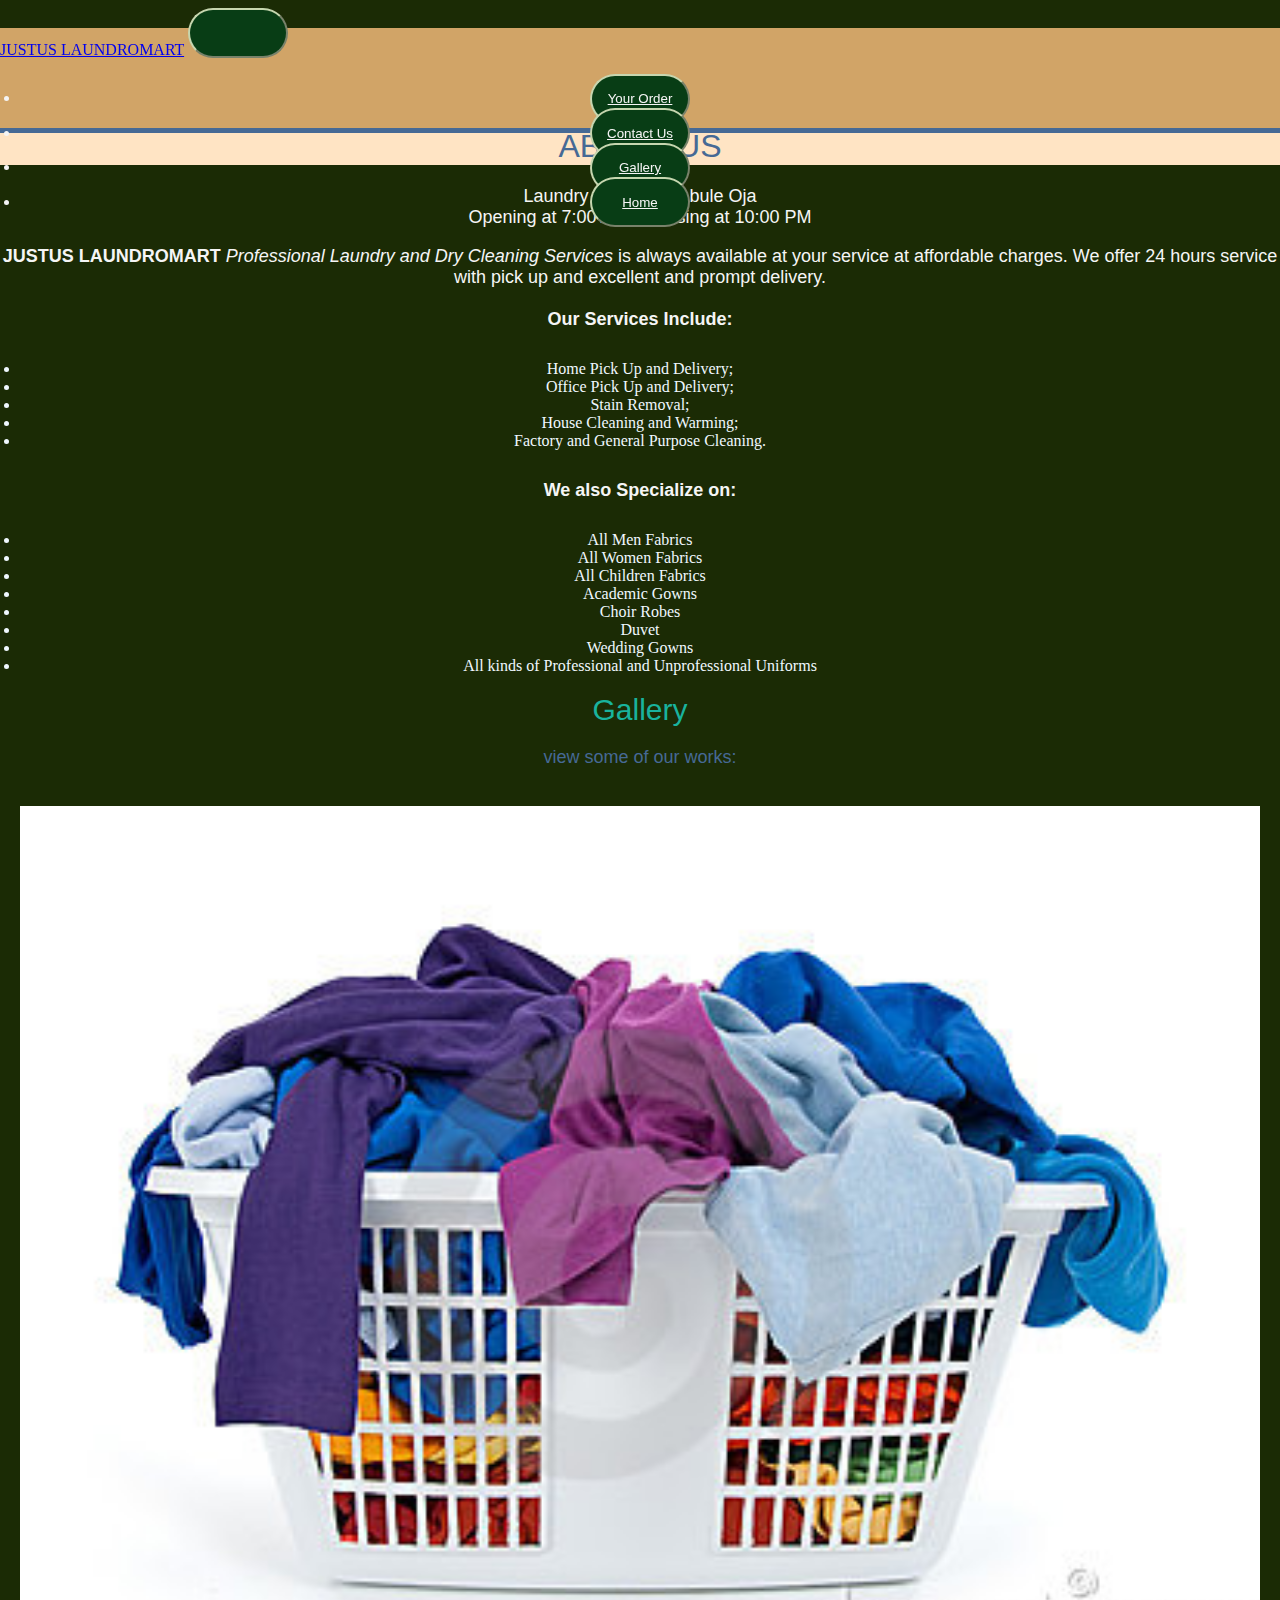
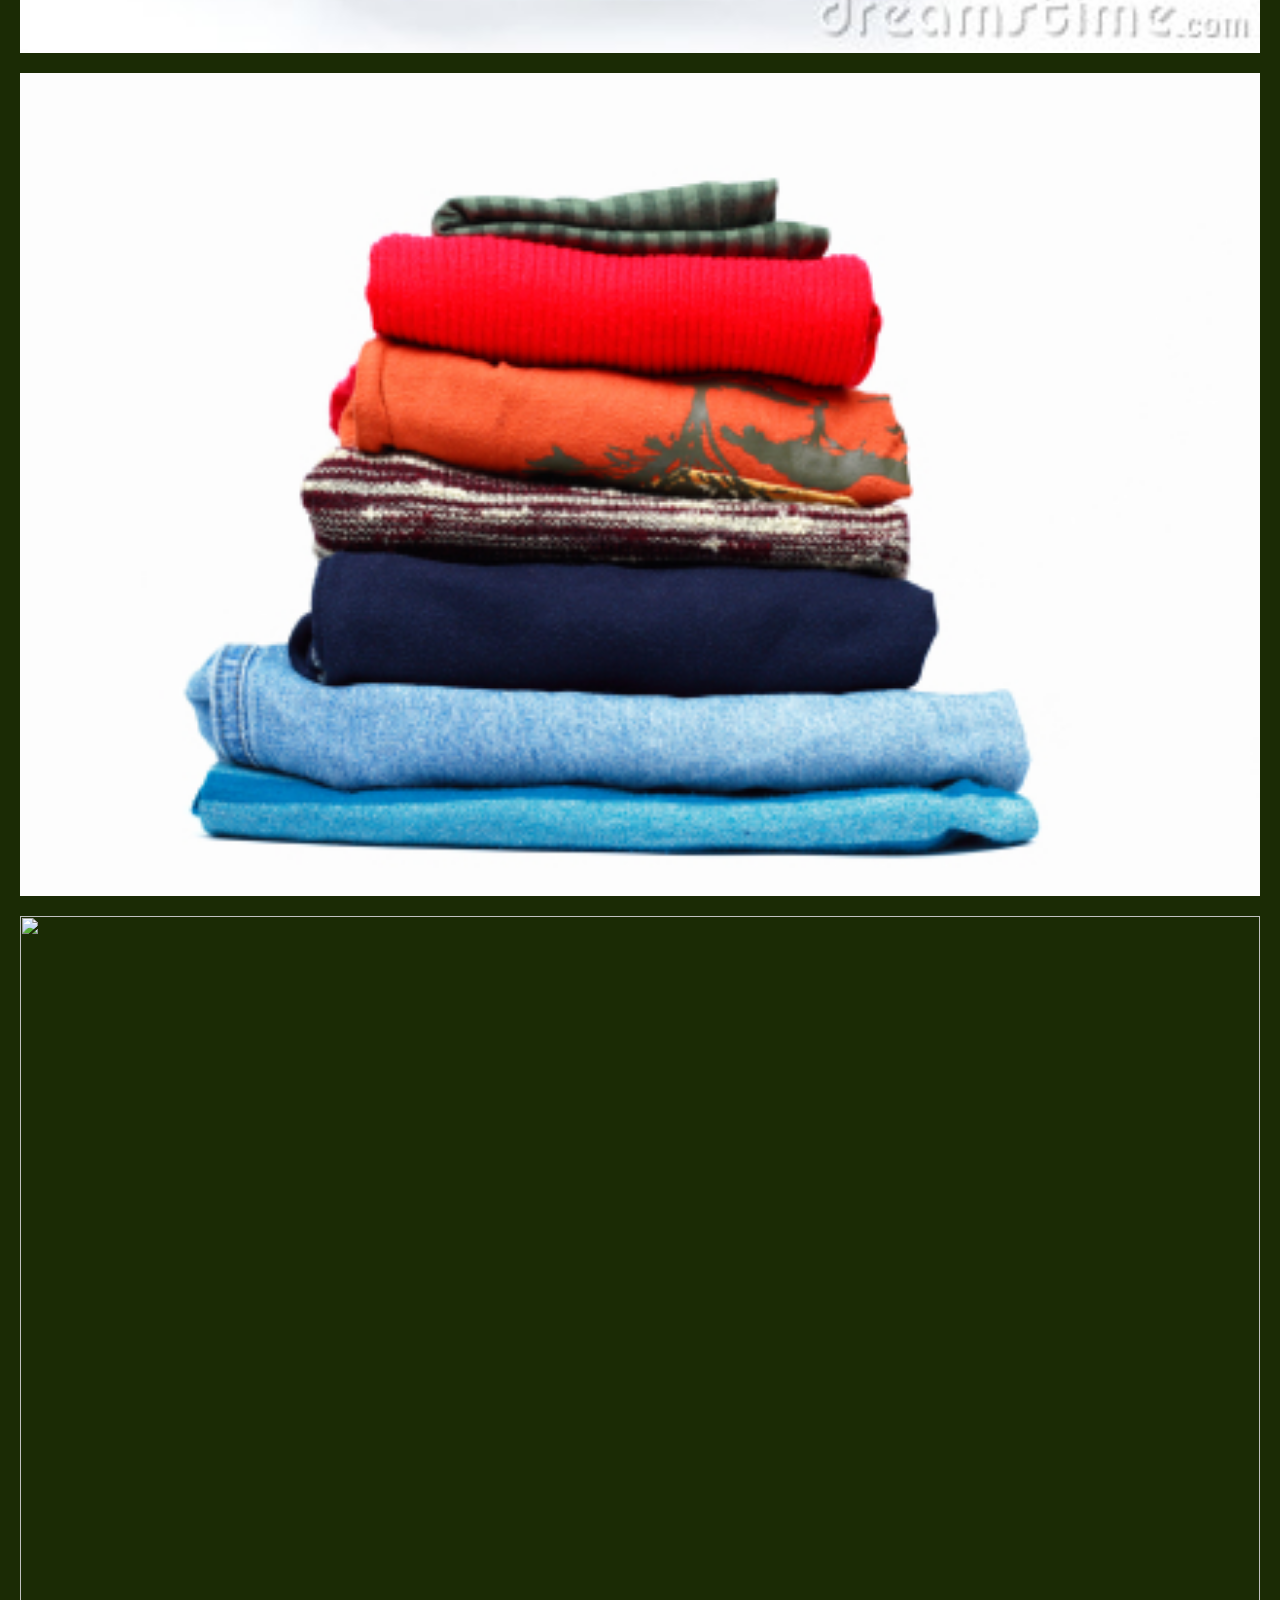
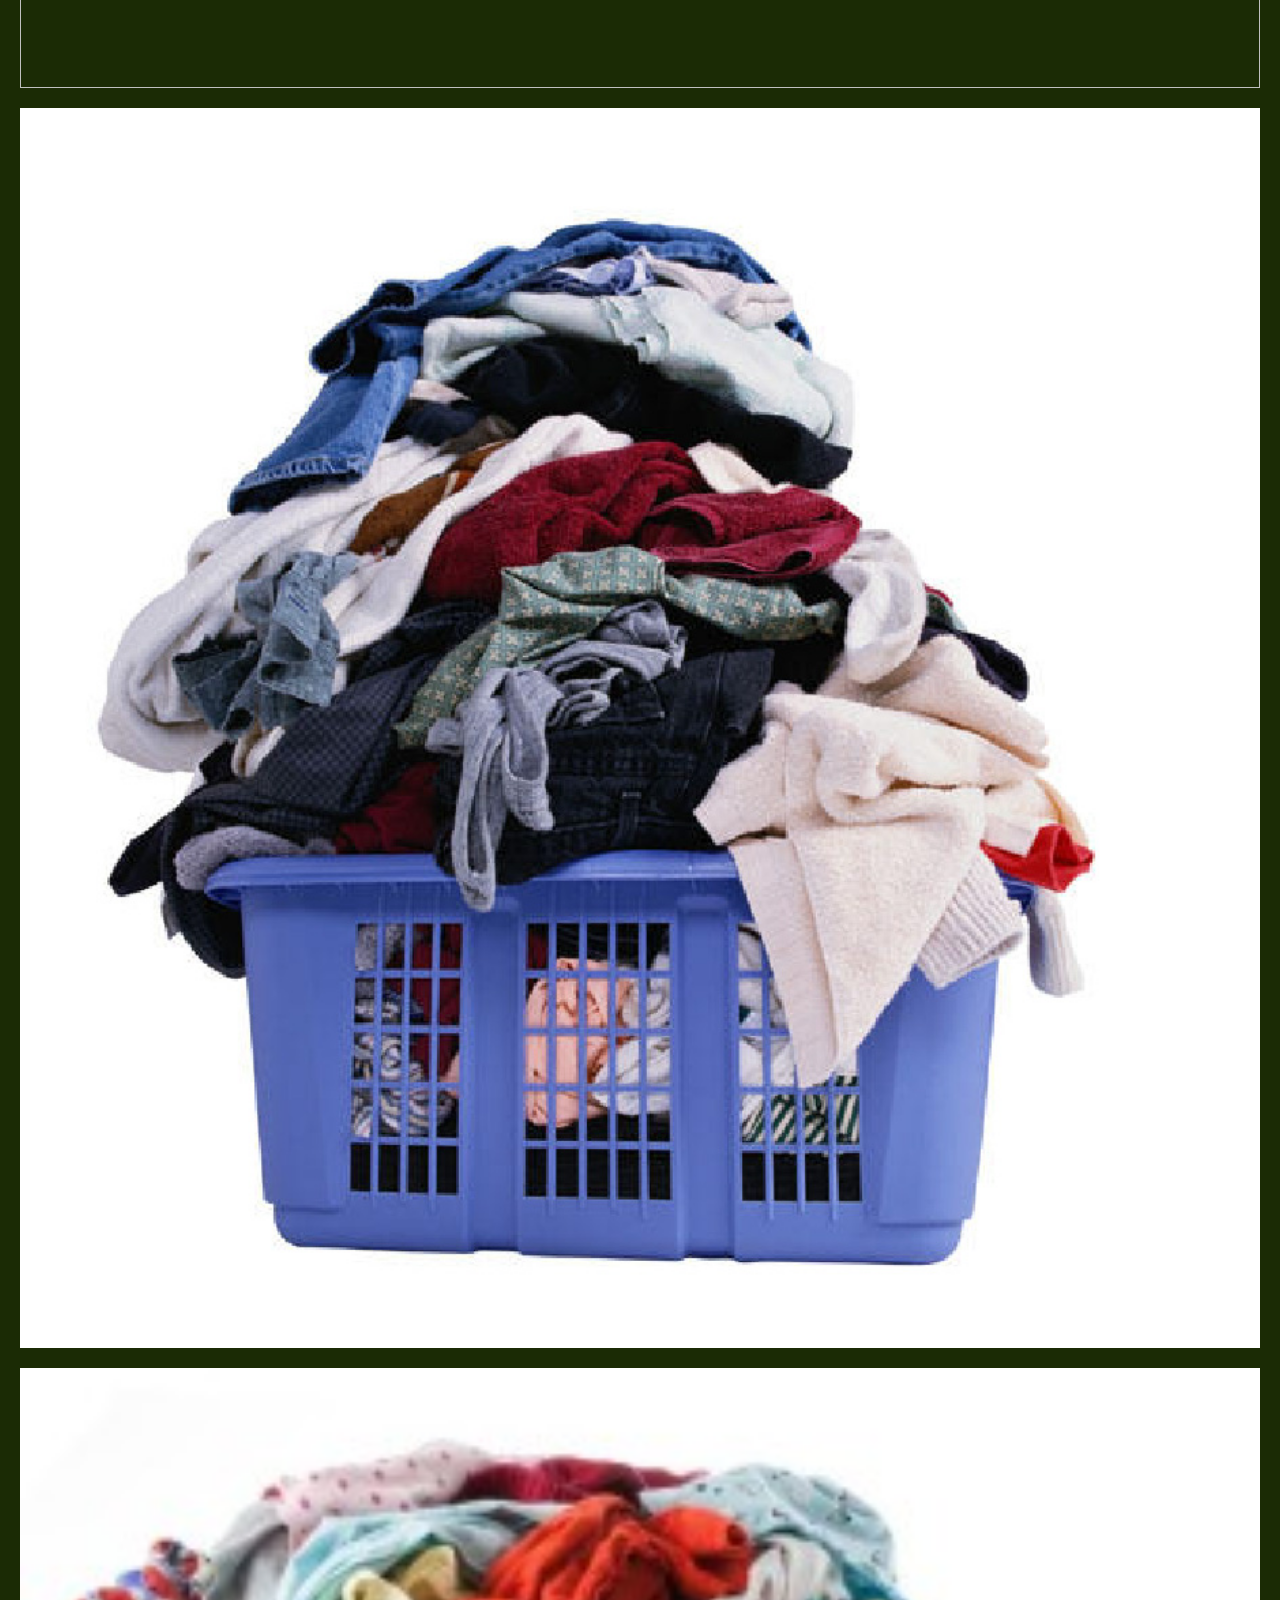
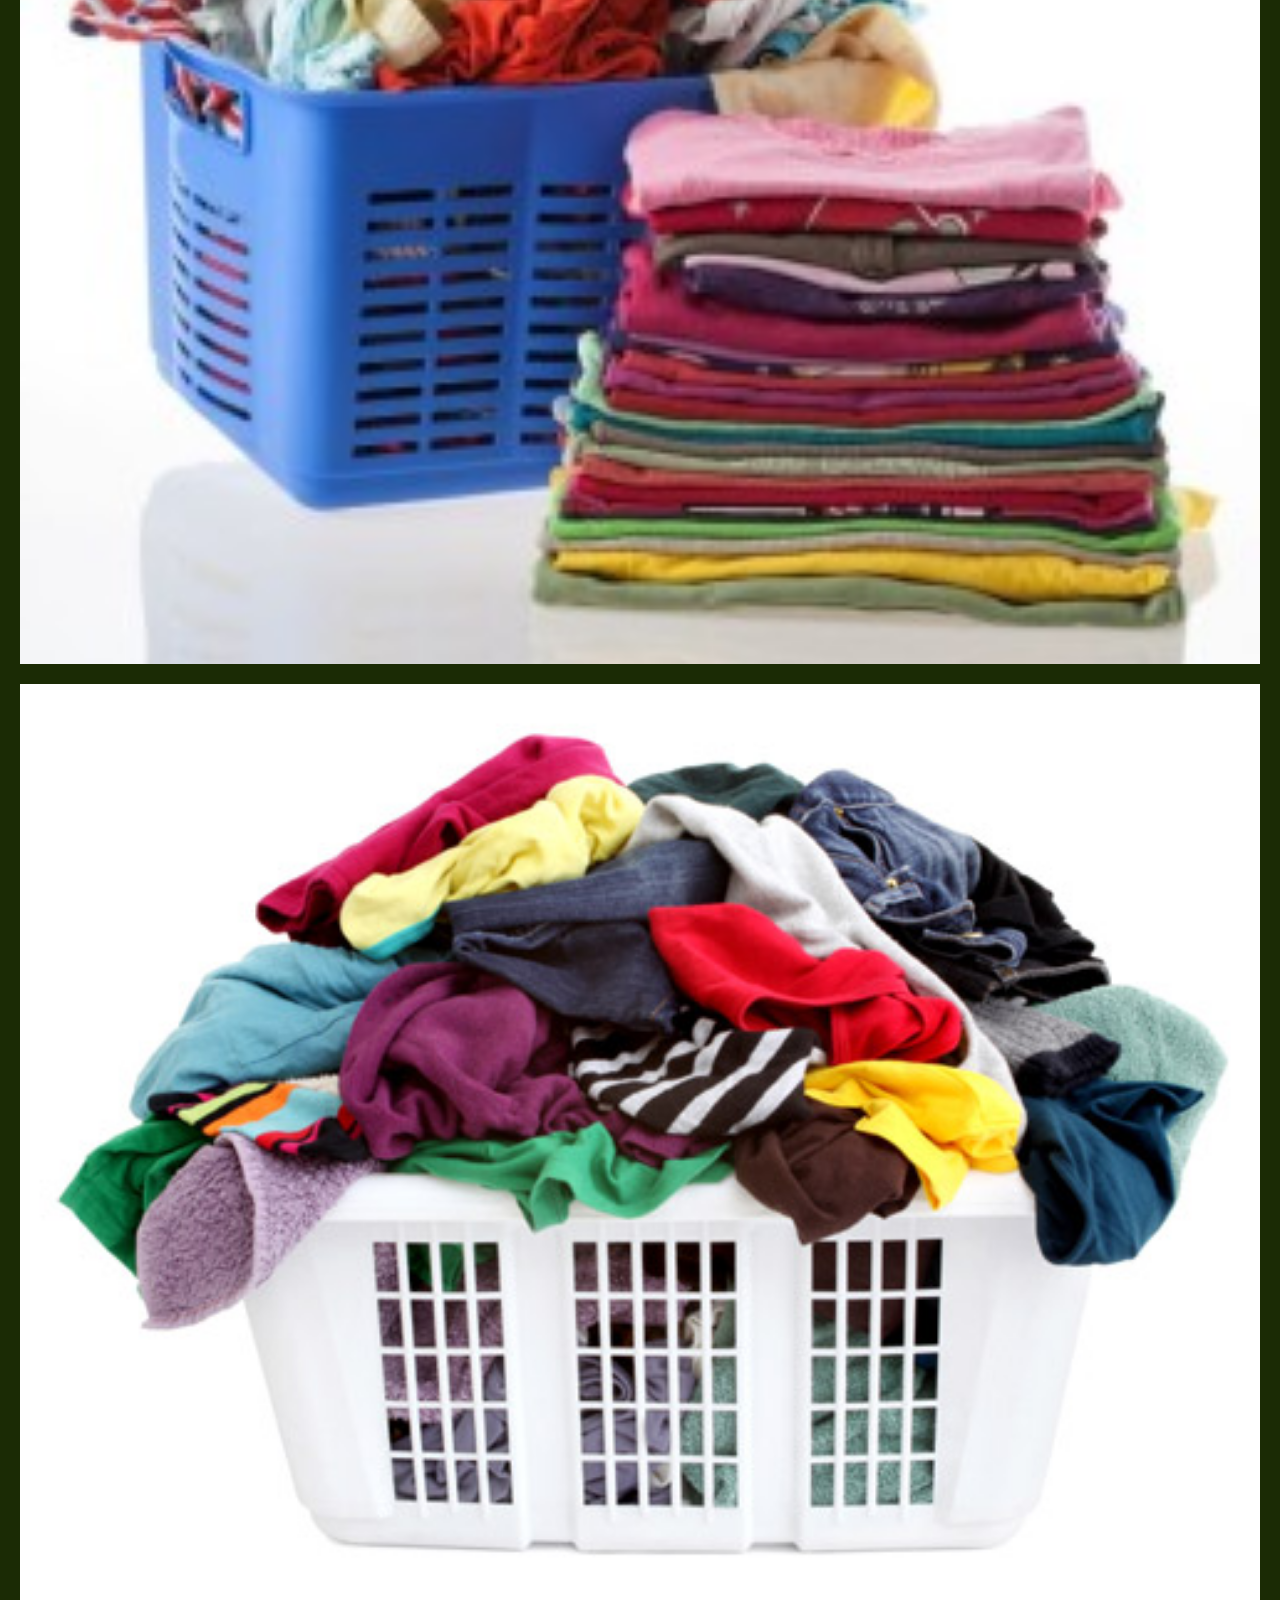
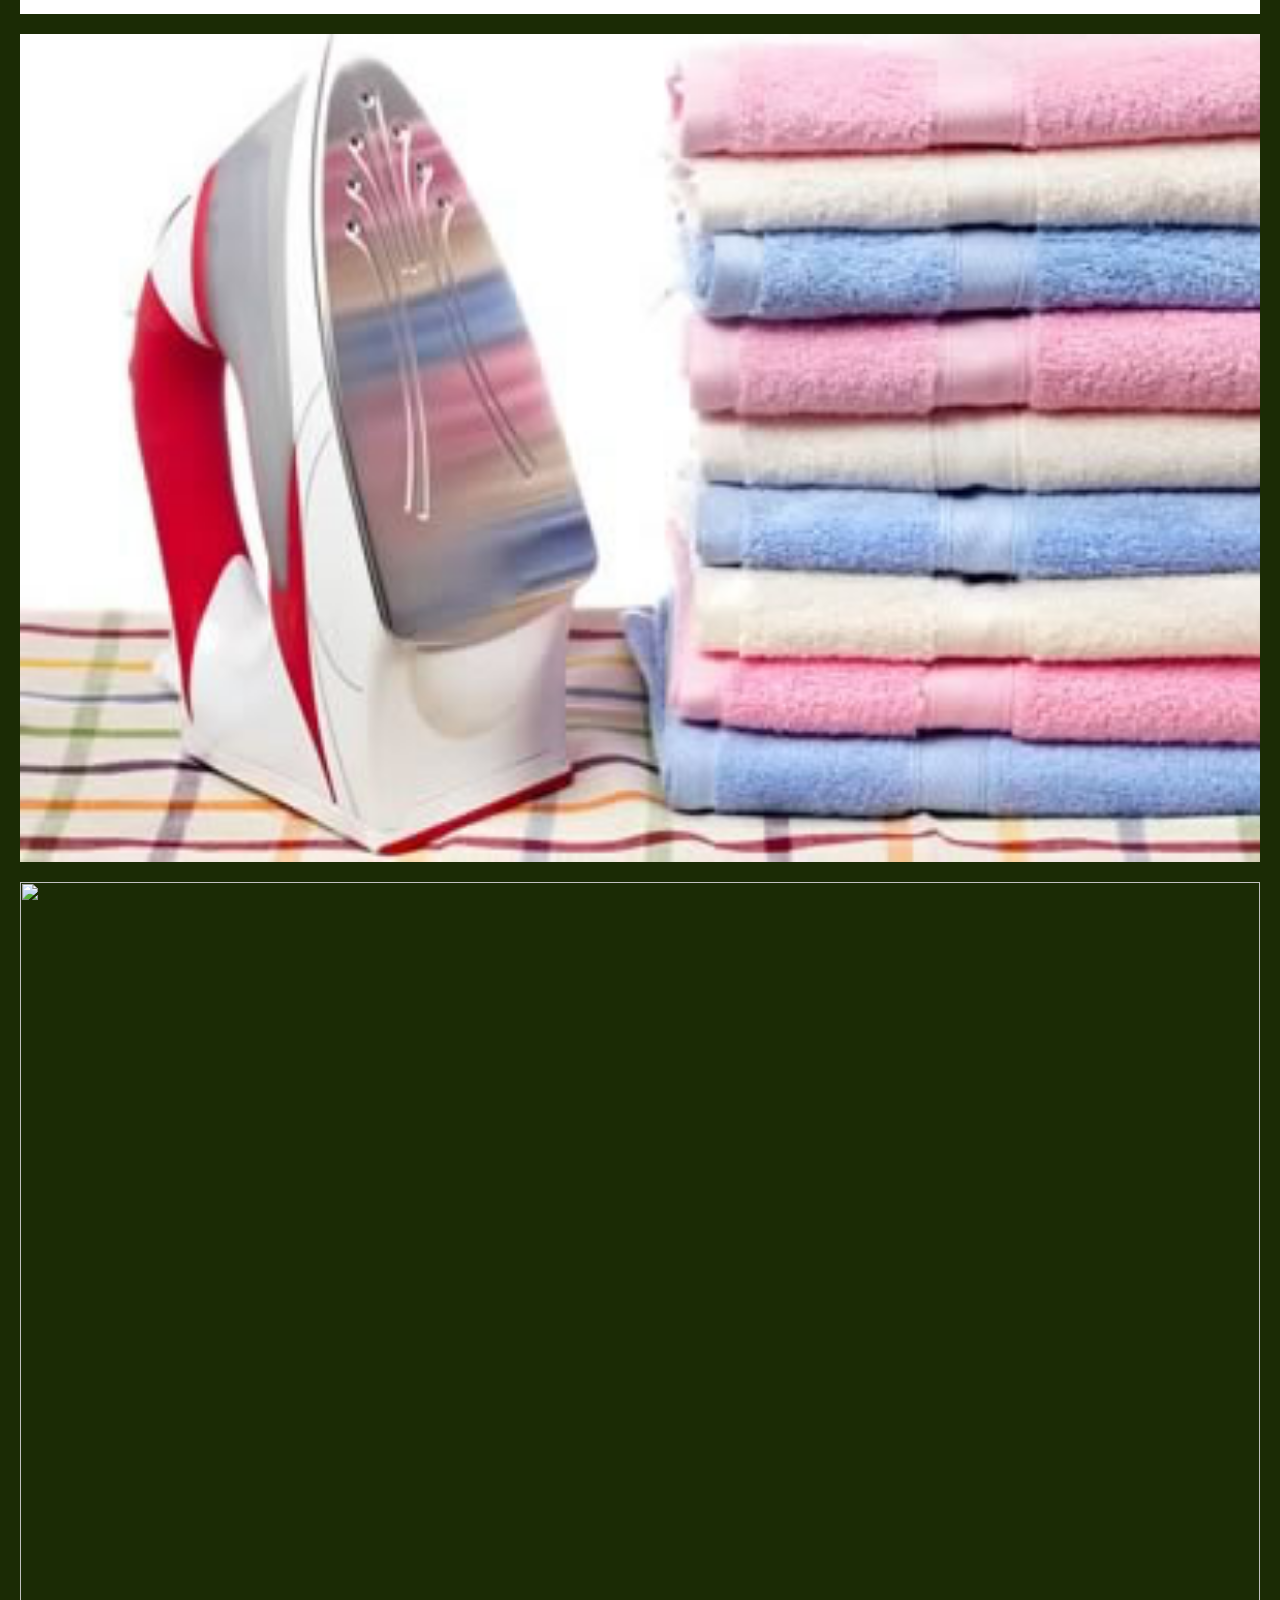
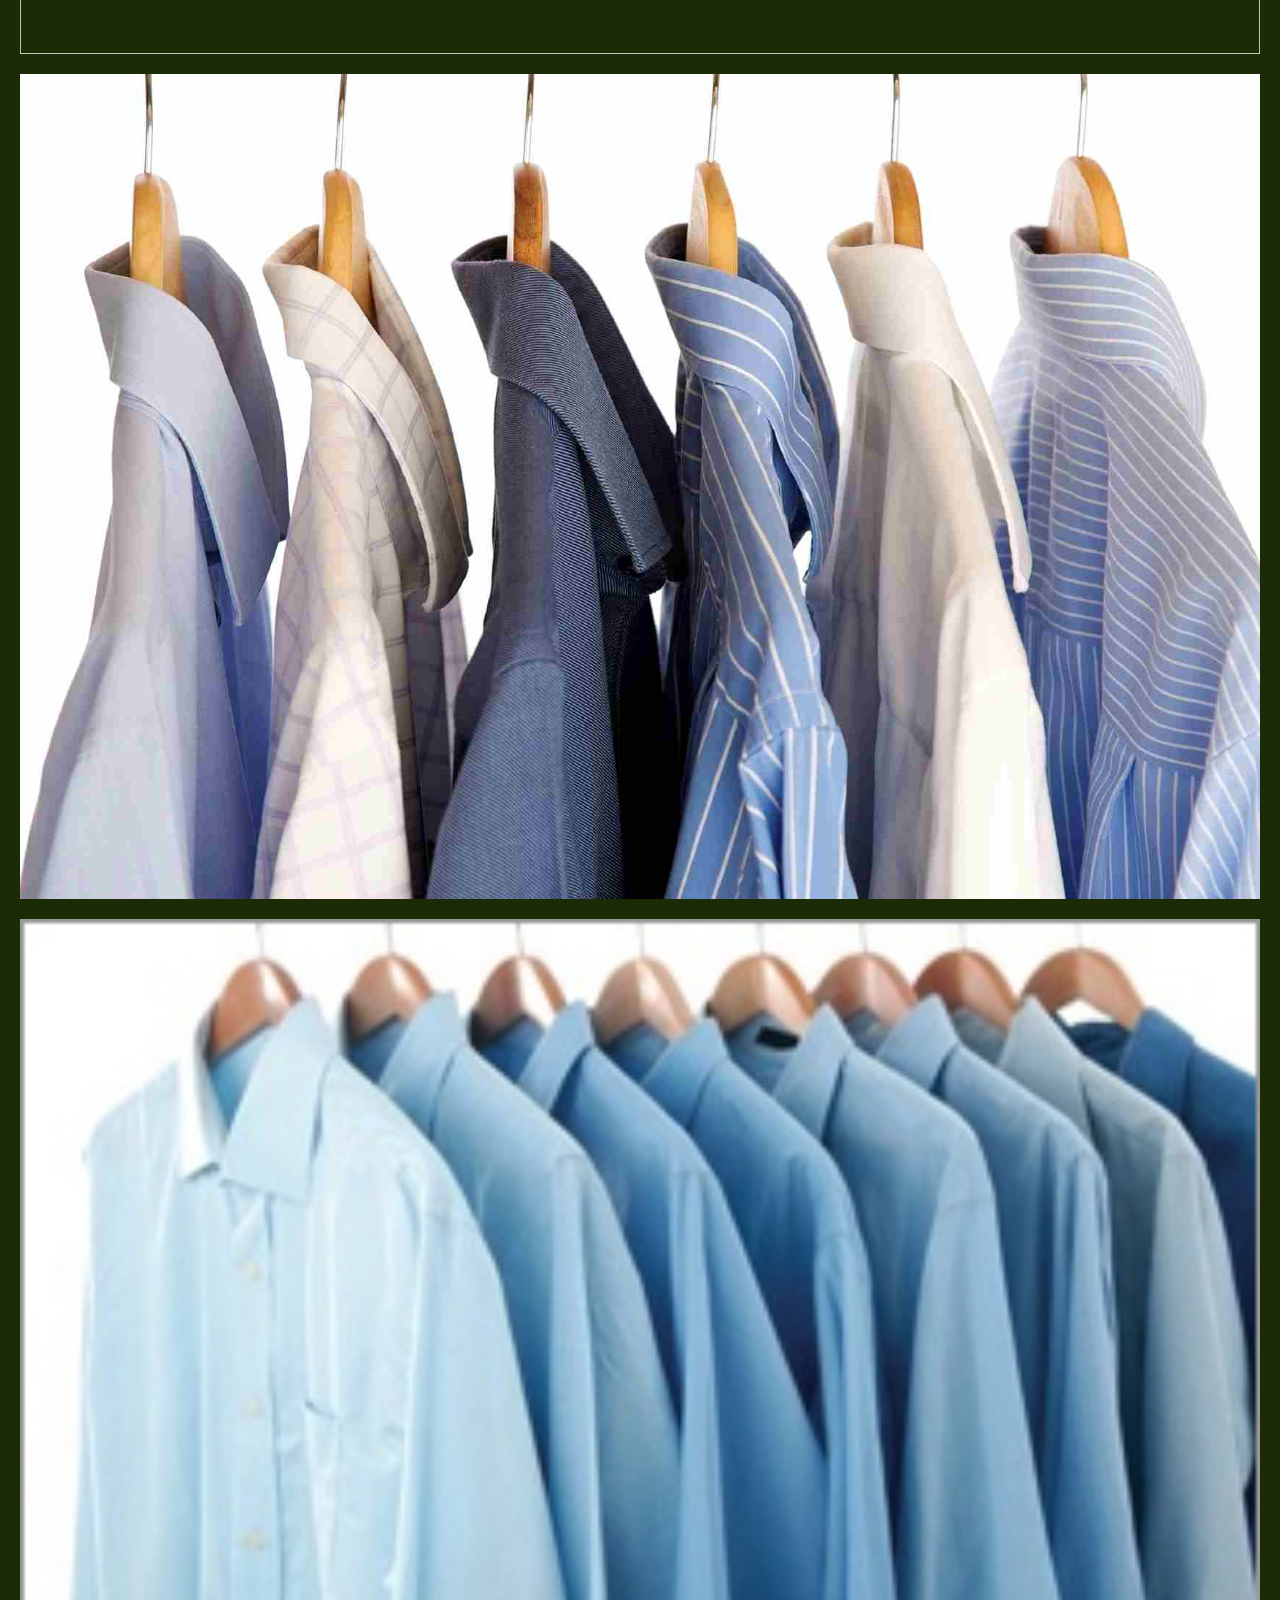
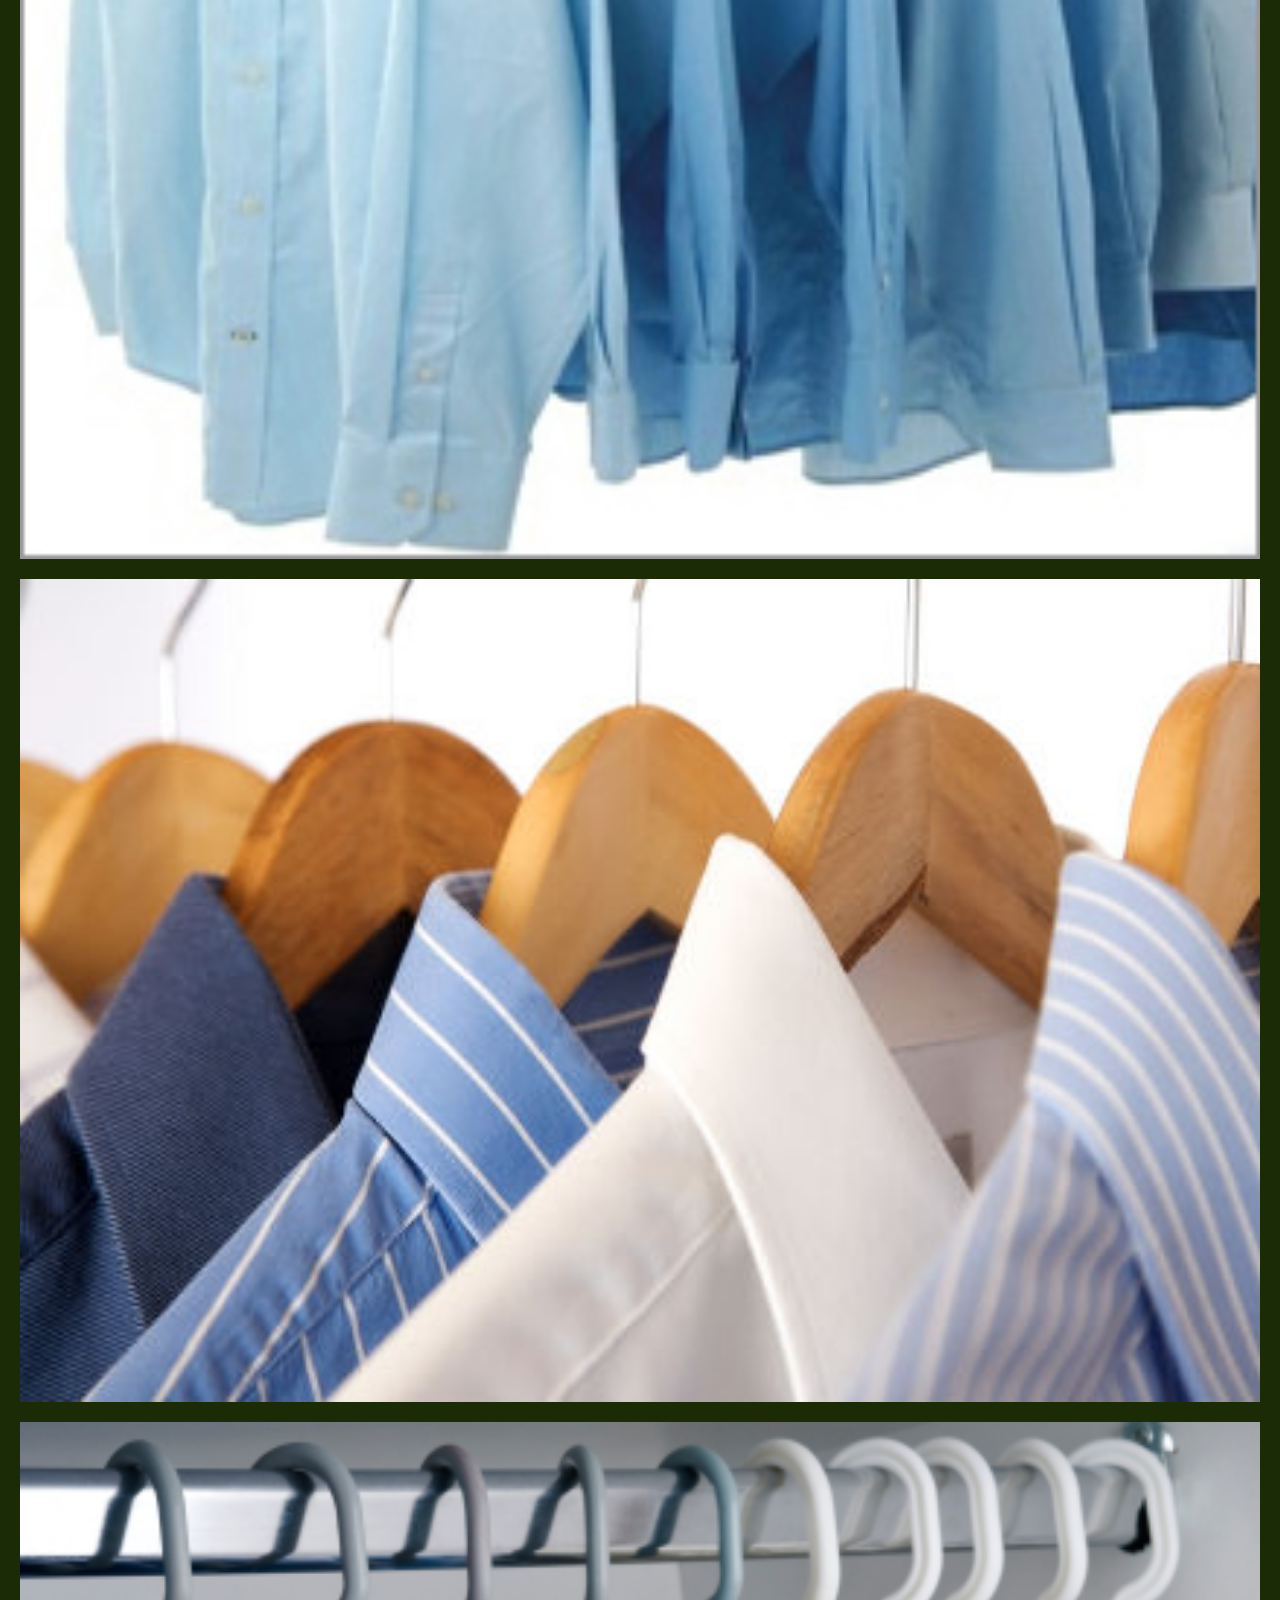
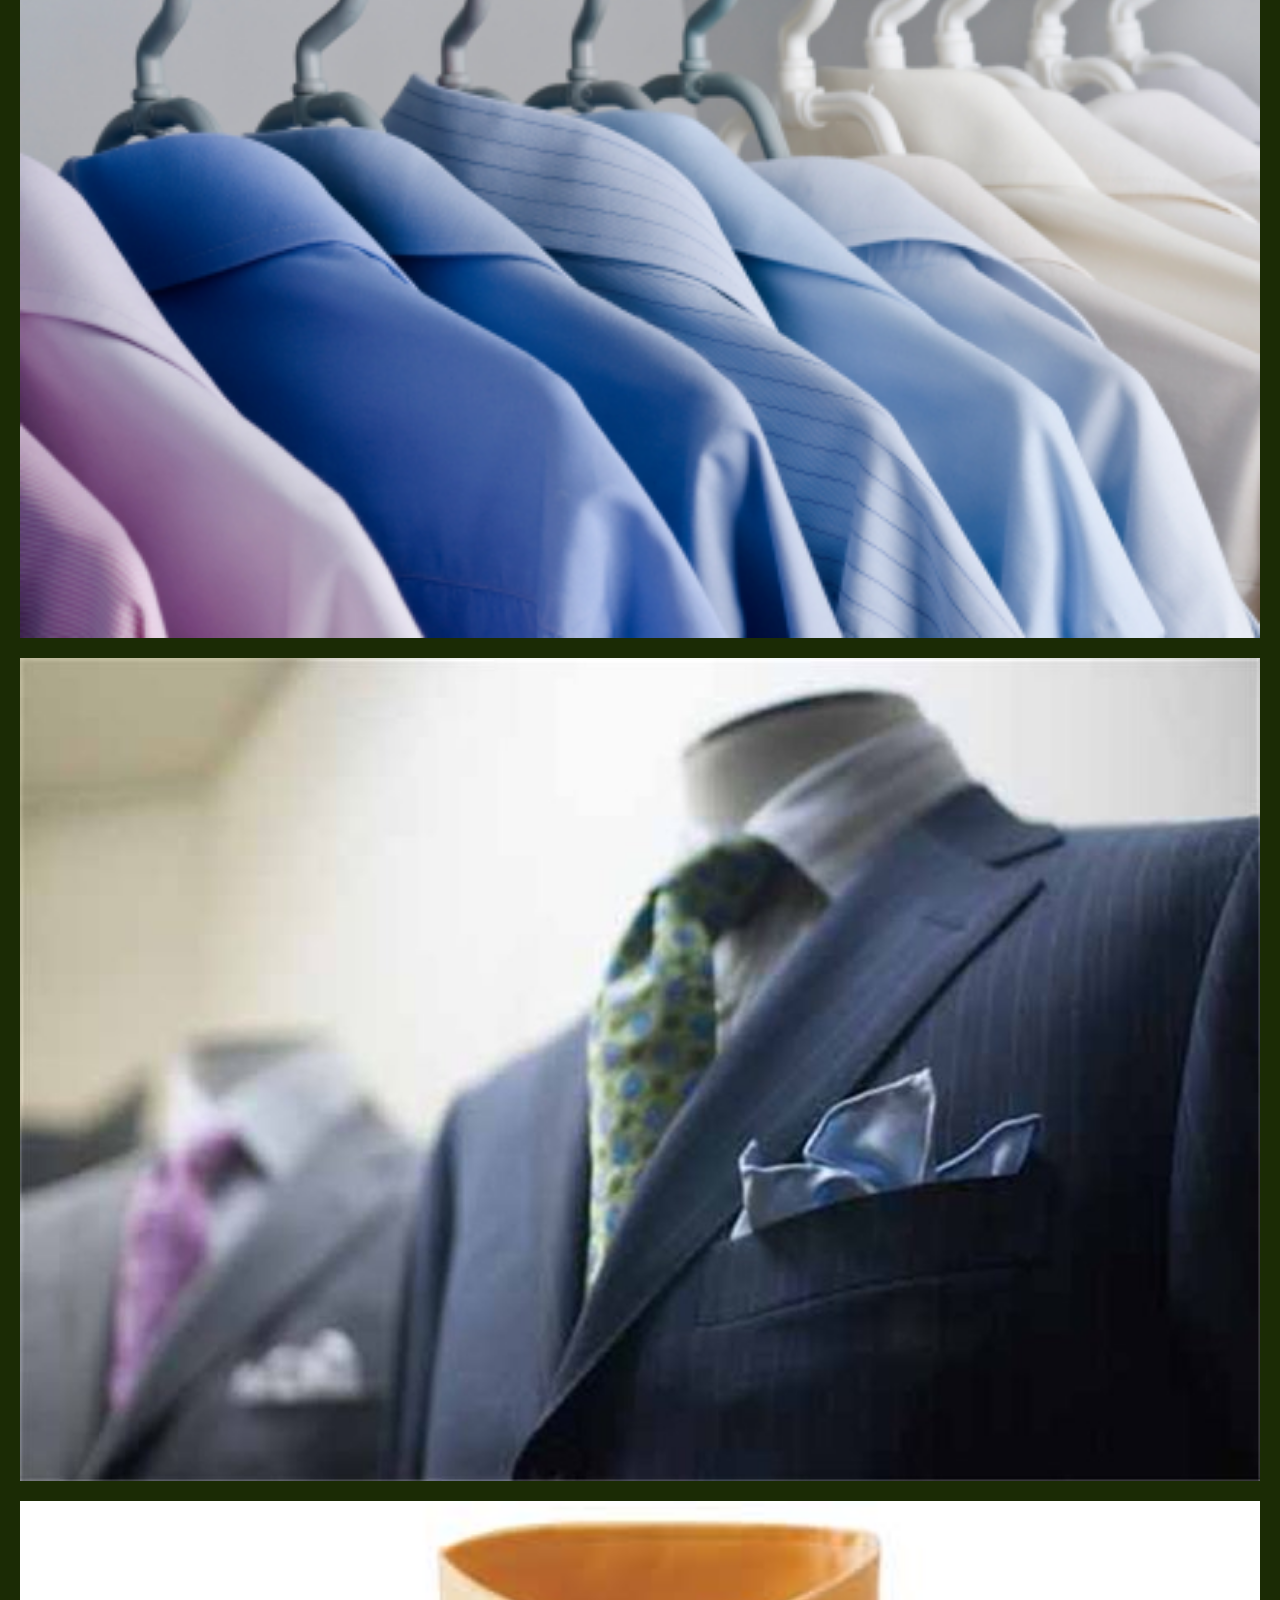
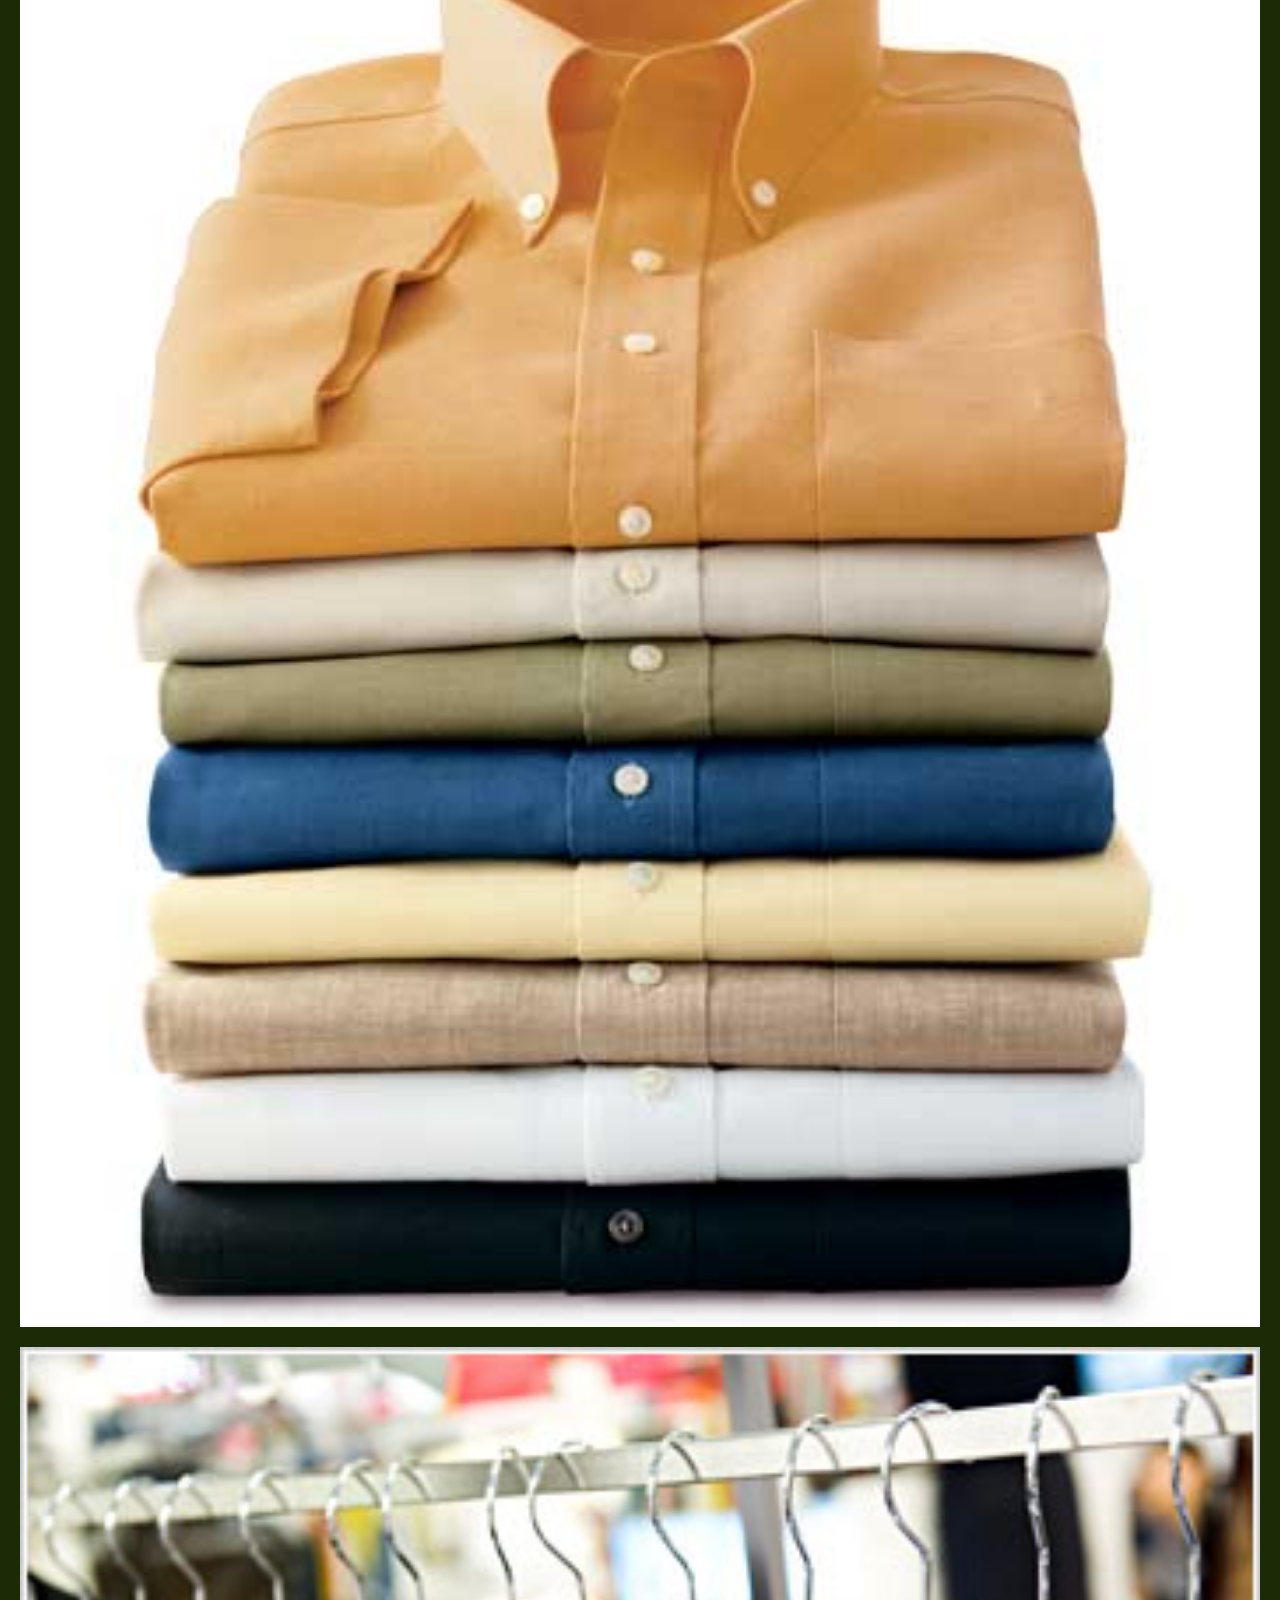
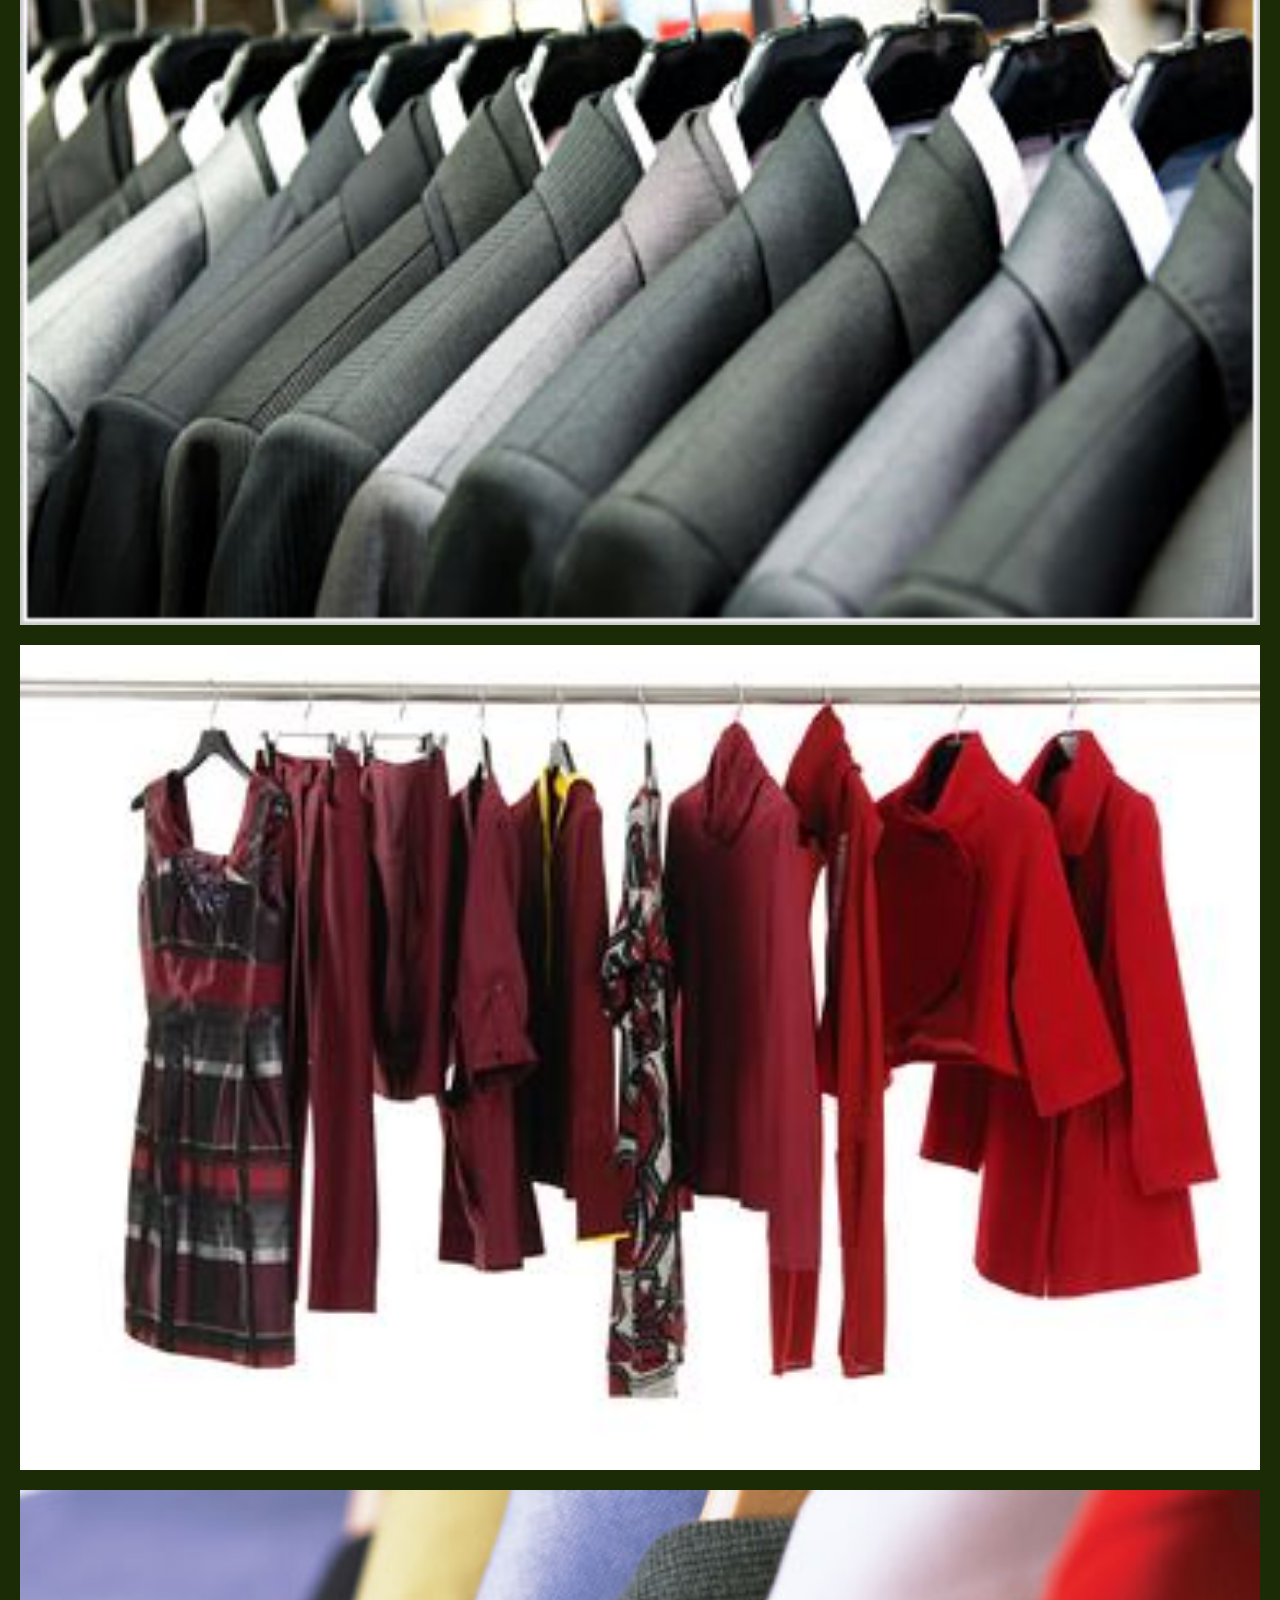
==== about.html @ 78396e5f "intial" ====
<html lang="en">
<head>
    <meta charset="UTF-8">
    <meta name="viewport" content="width=device-width, initial-scale=1.0">
    <meta http-equiv="X-UA-Compatible" content="ie=edge">
    <title>About Us</title>
    <link rel="stylesheet" type="text/css" href="style.css">
</head>
<body>
    <div class="container-fluid">

        <div><header>
        
    
                <nav class="navbar navbar-expand-xl bg-dark navbar-dark">
                    <a href="#" class="navbar-brand">JUSTUS LAUNDROMART</a>
                    <button class="navbar-toggler" type="button" data-toggle="collapse" data-target="#myNavber"> 
                    <span class="navbar-toggler-icon"></span>
                    </button>
                    <!---->
                    <div class="collapse navber-collapse" id="myNavber">
                <ul class="nav"> 
                    <li class="nav-item" active><button>
                        <a class="nav-link" href="order.html">Your Order</a>
                    </button></li>
                    
                    <li class="nav-item"><button>
                        <a class="nav-link" href="index.html">Contact Us</a>
                    </button></li>
                    
                    <li class="nav-item"><button>
                        <a class="nav-link" href="#Gallery" >Gallery</a>
                    </button></li>
                    
                    <li class="nav-item"><button>
                        <a class="nav-link" href="index.html" >Home</a>
                    </button></li>
                    
                </ul>
                </div>
            
            </nav>
        </header> </div>
    
    </div>
    <!--<ul><button><li><a href= </a></li></button>
                <button><li><a href="index.html">Contact Us</a></li></button>
                <button><li><a href=</a></li></button>
                
                <button><li><a href=</a></li></button>
</ul>>-->
    
    <h1>About Us</h1>
    <p>Laundry Service at Abule Oja <br>Opening at 7:00 AM  & Closing at 10:00 PM</p>
        <p><strong>JUSTUS LAUNDROMART </strong><em>Professional Laundry and Dry Cleaning Services</em> is always available at your service at affordable charges.
             We offer 24 hours service with pick up and excellent and prompt delivery.
             <br> 
             <br>
             <strong>Our Services Include:</strong>
              <ul>
                    <li>Home Pick Up and Delivery;
                    </li>
                    <li>Office Pick Up and Delivery;
                    </li>
                    <li>Stain Removal;
                    </li>
                    <li>House Cleaning and Warming;
                    </li>
                    <li>Factory and General Purpose Cleaning.
                    </li>
                </ul>
                <p><strong>We also Specialize on:</strong></p>
                <ul>
                    <li>All Men Fabrics
                    </li>
                    <li>All Women Fabrics
                    </li>
                    <li>All Children Fabrics
                    </li>
                    <li>Academic Gowns
                    </li>
                    <li>Choir Robes
                    </li>
                    <li>Duvet
                    </li>
                    <li>Wedding Gowns
                    </li>
                    <li>All kinds of Professional and Unprofessional Uniforms
                    </li>
            </p>

            <div  id='Gallery'>
                <h2>
                    Gallery
                </h2>
                <p>view some of our works:</p>
                <img src= ./pix1.jpg>
                <img src= ./pix2.jpg>
                <img src= ./pix3.jpg>
                <img src= ./pix4.jpg>
                <img src= ./pix5.jpg>
                <img src= ./pix6.jpg>
                <img src= ./pix7.jpg>
                <img src= ./pix8.jpg>
                <img src= ./pix9.jpg>
                <img src= ./pix10.jpg>
                <img src= ./pix11.jpg>
                <img src= ./pix12.jpg>
                <img src= ./pix13.jpg>
                <img src= ./pix14.jpg>
                <img src= ./pix15.jpg>
                <img src= ./pix116.jpg>
                <img src= ./pix16.jpg>
                <img src= ./pix17.jpg>
                <img src= ./pix18.jpg>
                <img src= ./pix19.jpg>
                <img src= ./pix20.jpg>
                <img src= ./pix21.jpg>
                <img src= ./pix22.jpg>
                <img src= ./pix23.jpg>
                <img src= ./pix24.jpg>
                <p>Some of Our <em>Utensles</em>:</p>
                <img src= ./pix25.jpg>
                <img src= ./pix26.jpg>
                <img src= ./pix27.jpg>
                <img src= ./pix28.jpg>
                <img src= ./pix29.jpg>
                <hr>
                </div>

            <a href="index.html"><button>Home</button></a>
        <a href="about.html"><button>Back to Top</button></a>
        
</body>
</html>
---- style.css ----
head {
    background-color: rgb(172, 247, 74);
    margin-top: 10vw;
    margin: 30px auto;
    color:whitesmoke

}
body {
  background-color: rgb(27, 43, 5);
    margin: 0 auto;
    margin-top: 10vw;
    color: aliceblue;

}




header {
    background-color: rgba(255, 195, 127, 0.801);
    border-bottom: 5px solid #466995;
    position: fixed;
    width: 100%;
    margin-top: -100px;
    height: 100px;
    color: whitesmoke;
  }

  button {
    background-color: rgb(8, 61, 21);
    color: whitesmoke;
    border-color: rgb(198, 214, 175);
    
    border-radius: 131px;
    
    margin-top: -20px;
    width: 100px;
    height: 50px;
    
  }

  .button {
    background-color: rgb(8, 61, 21);
    color: whitesmoke;
    border-color: rgb(198, 214, 175);
    border: 8px solid transparent;
    border-radius: 131px;
    transition: all ls;
    margin-top: -20px;
    width: 100px;
    height: 50px;
    
  }
  
  .button:hover {
    background: transparent;
    color: rgb(8, 90, 28);
    border: 5px solid  rgb(172, 247, 74);
    background-color: rgb(55, 165, 51)
}

button a{
    color: whitesmoke;
    border: 8px solid transparent;
    color: rgb(172, 247, 74);
    border: 5px  rgb(172, 247, 74);
    transition: all ls;
    cursor: pointer;
    border-radius: 140px;
    background: transparent;
}

button:hover{
  background: transparent;
    color: rgb(8, 90, 28);
    border: 5px solid  rgb(172, 247, 74);
    background-color: rgb(55, 165, 51)
}

button a{
  color: whitesmoke;
}



button.Submit{
  background: transparent;
    color: rgb(172, 247, 74);
}

form {
    margin: 10px;
    margin-top: 20px;
    width: 100%;
}

form label {
  display: rgb(172, 247, 74);
  margin: 5px 0
  
}

form input[type="test"],
input [type="email"],
input [type="date"]{
    padding: 20px 0;
    margin: 3px 0;
    width: 100%;
    border-radius: 10px;
    border:2px solid rgb(172, 247, 74);
    border-color: aquamarine

}

#carousel-item {
  width: 100%
}
  img {
    margin-top: 20px;
    width: 100%;
}
  ul {
    margin: 30px auto;
    padding: 0 20px;
    text-align: center;
  }

  
  h1 {
    color: #466995;
    font-family: 'Oswald', sans-serif;
    font-size: 32px;
    font-weight: 300;
    text-transform: uppercase;
    background-color: bisque;
    font-weight: 200;
    text-align: center;

  }
  
  h2 {
    color: rgb(25, 179, 158);
    font-family: 'Varela Round', sans-serif;
    font-size: 30px;
    font-weight: 150;
    margin: 0 auto 20px auto;
    text-align: center;
  }
  
  h3 {
    color: #466995;
    font-family: 'Oswald', sans-serif;
    font-size: 24px;
    text-align: center;
    font-weight: 700;
    text-transform: uppercase;
    
  }

  
  p {
    color: #333;
    font-family: 'Varela Round', sans-serif;
    font-size: 18px;
    text-align: center;
    color: whitesmoke
  }
  
  footer {
    background-color: #DBE9EE;
    text-align: center;
    height: 375px;
    color: rgb(172, 247, 74);
  }

  #email{
    width: 100%;
    height: 30px;

  }
  #locat{
    width: 30px;
    height: 30px;
  }

  #call{
    width: 30px;
    height: 30px;
  }

  
  div p{
    color:#466995
  }
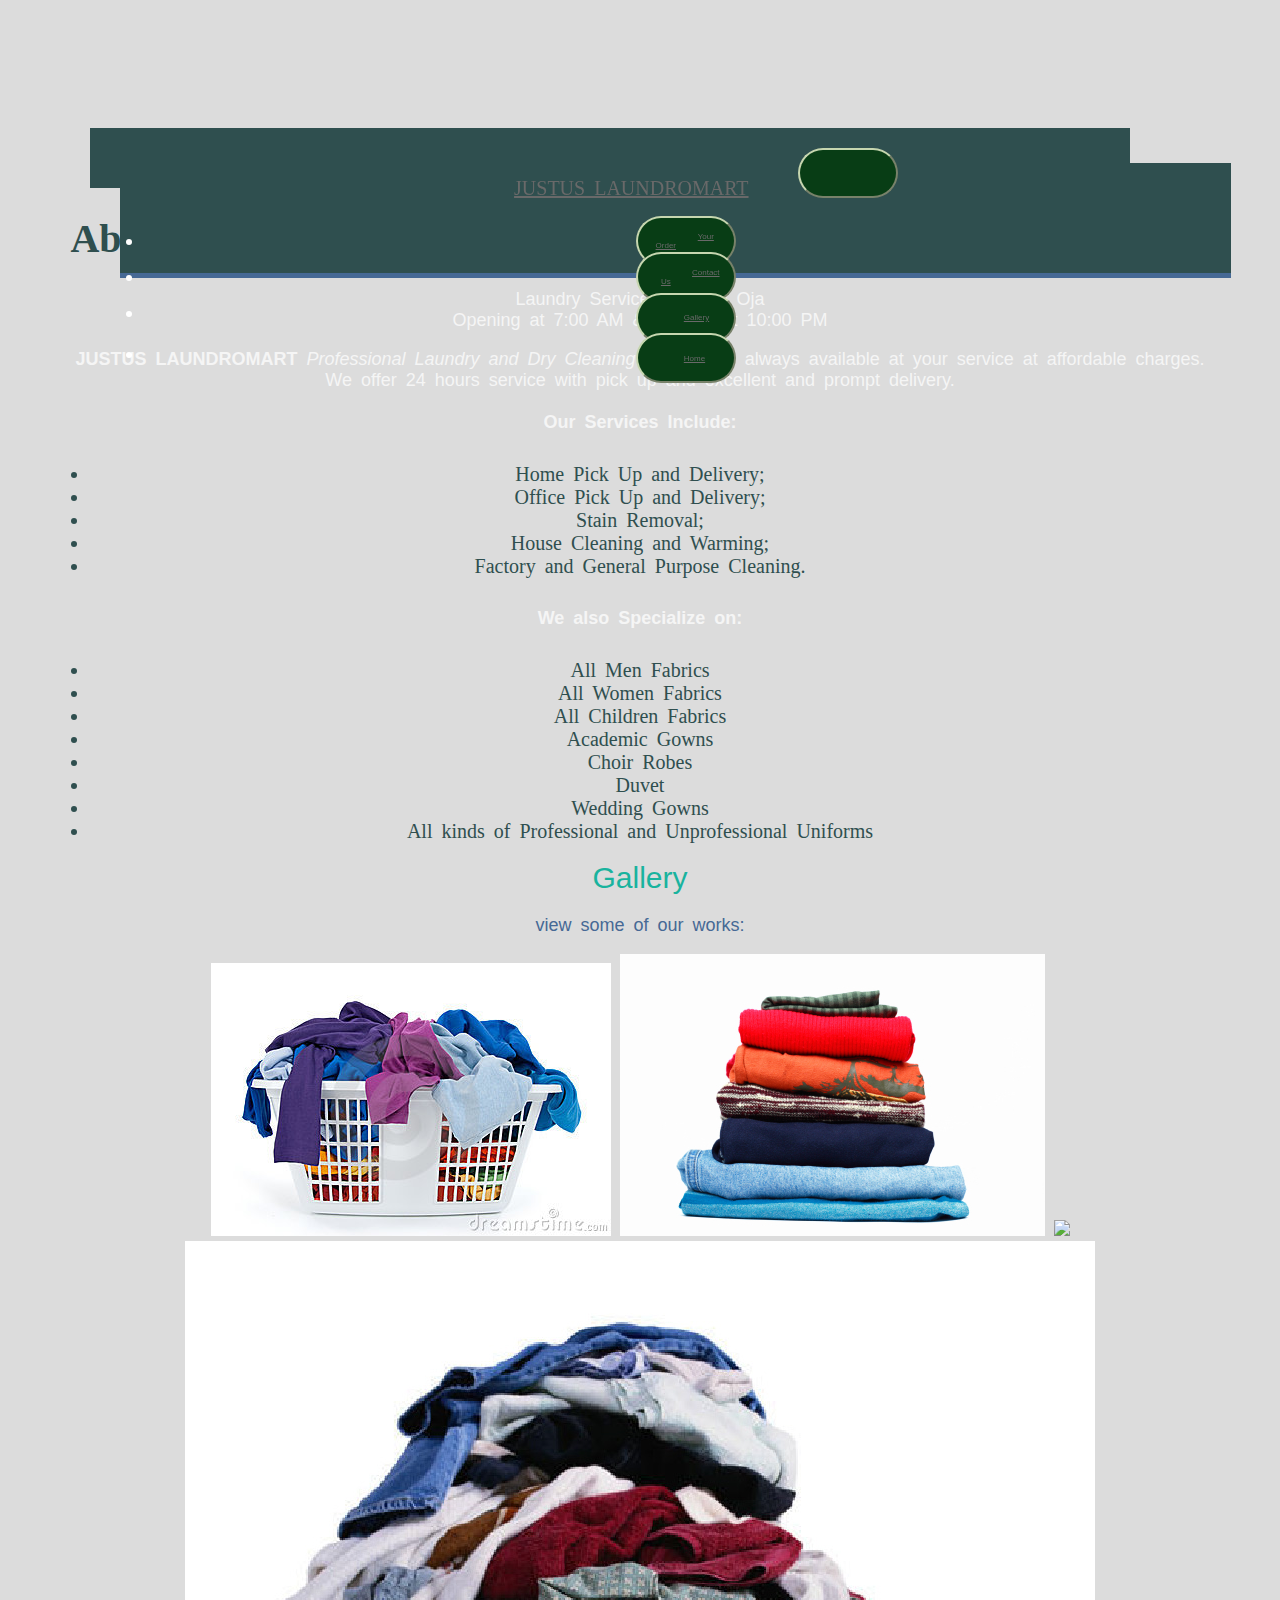
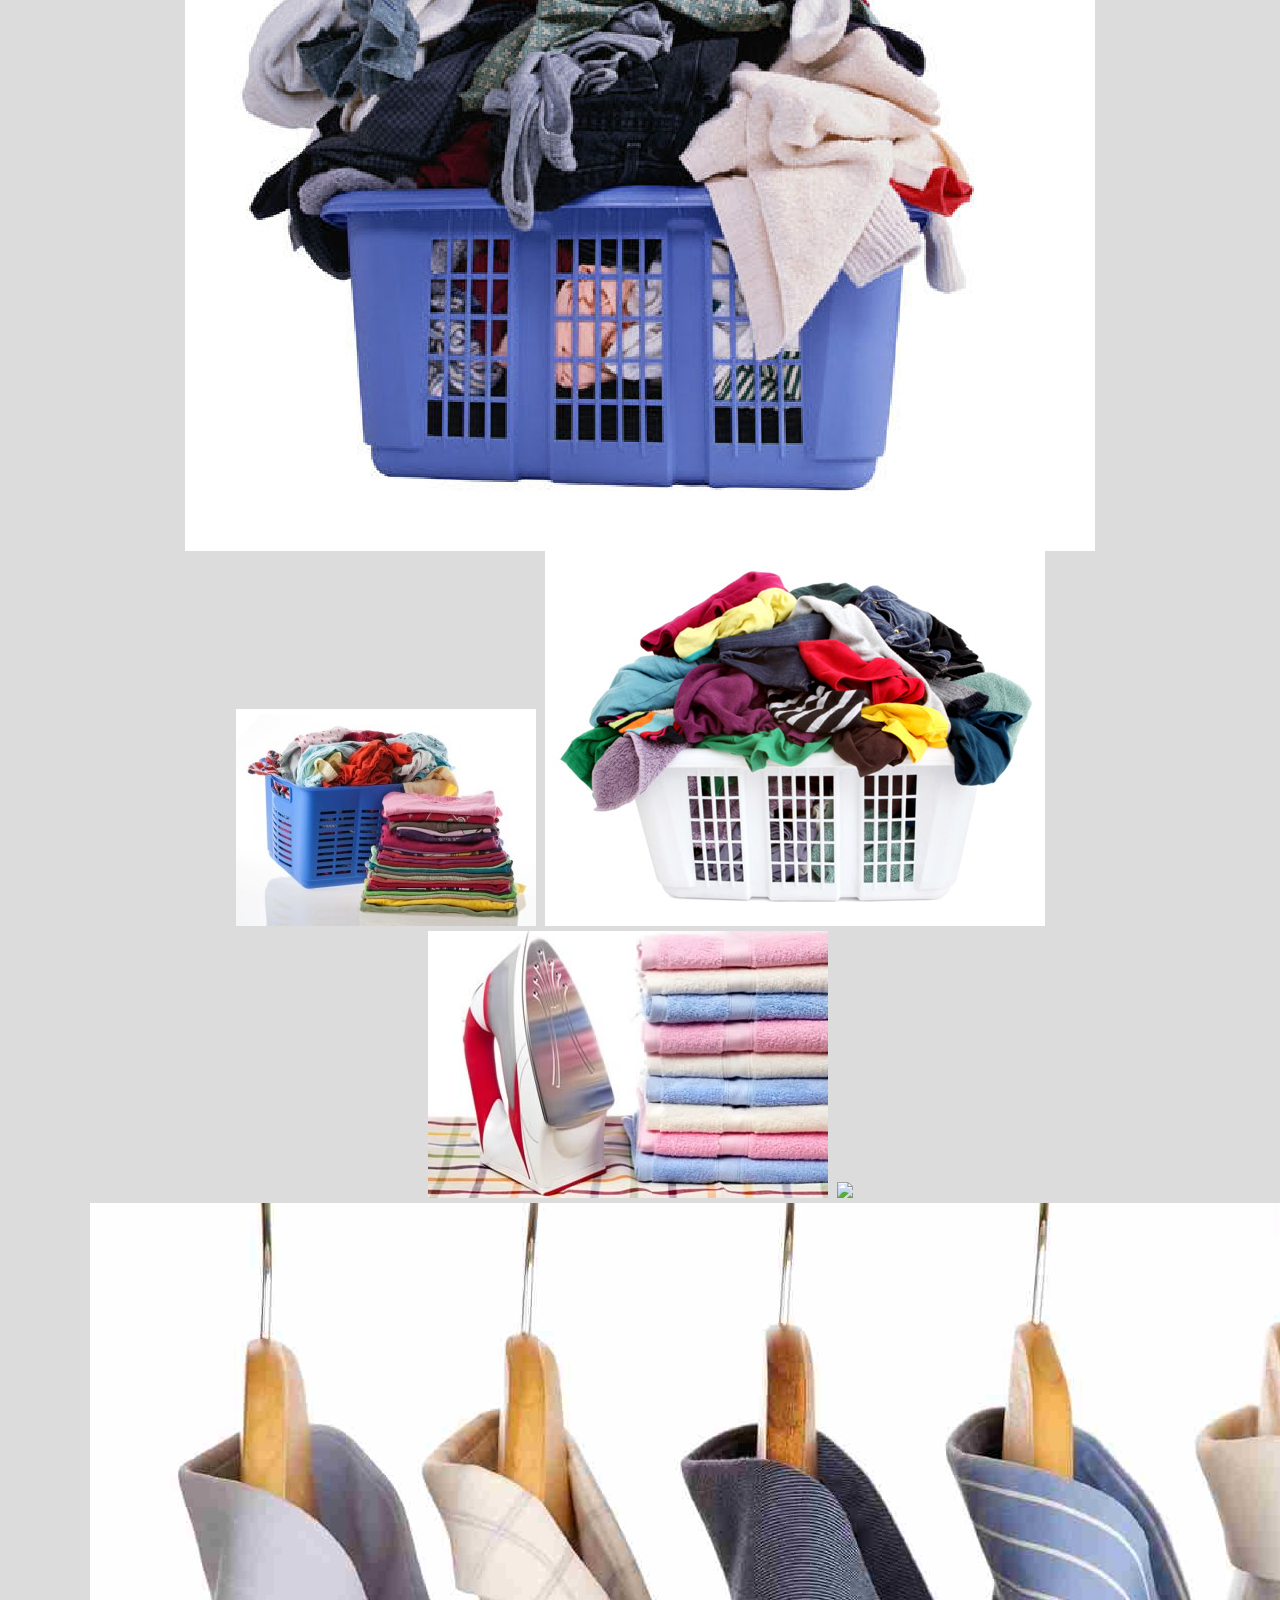
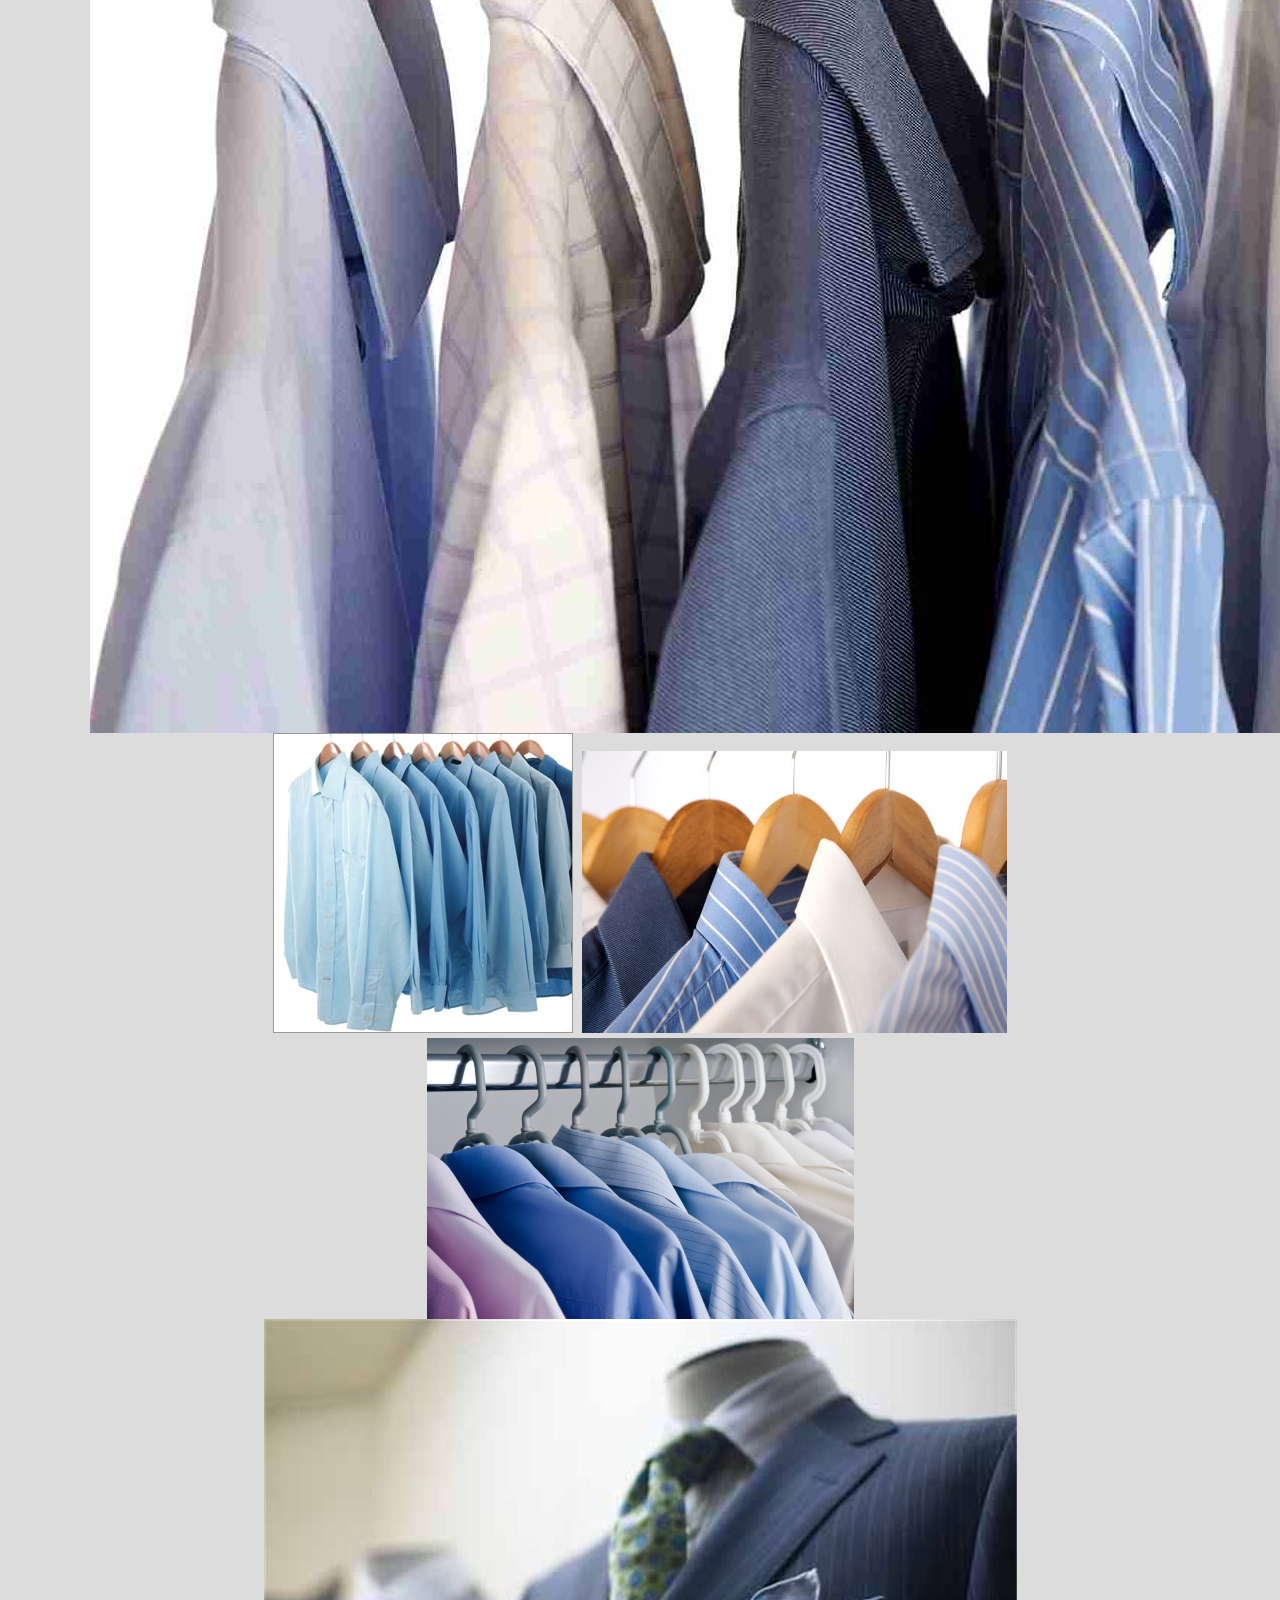
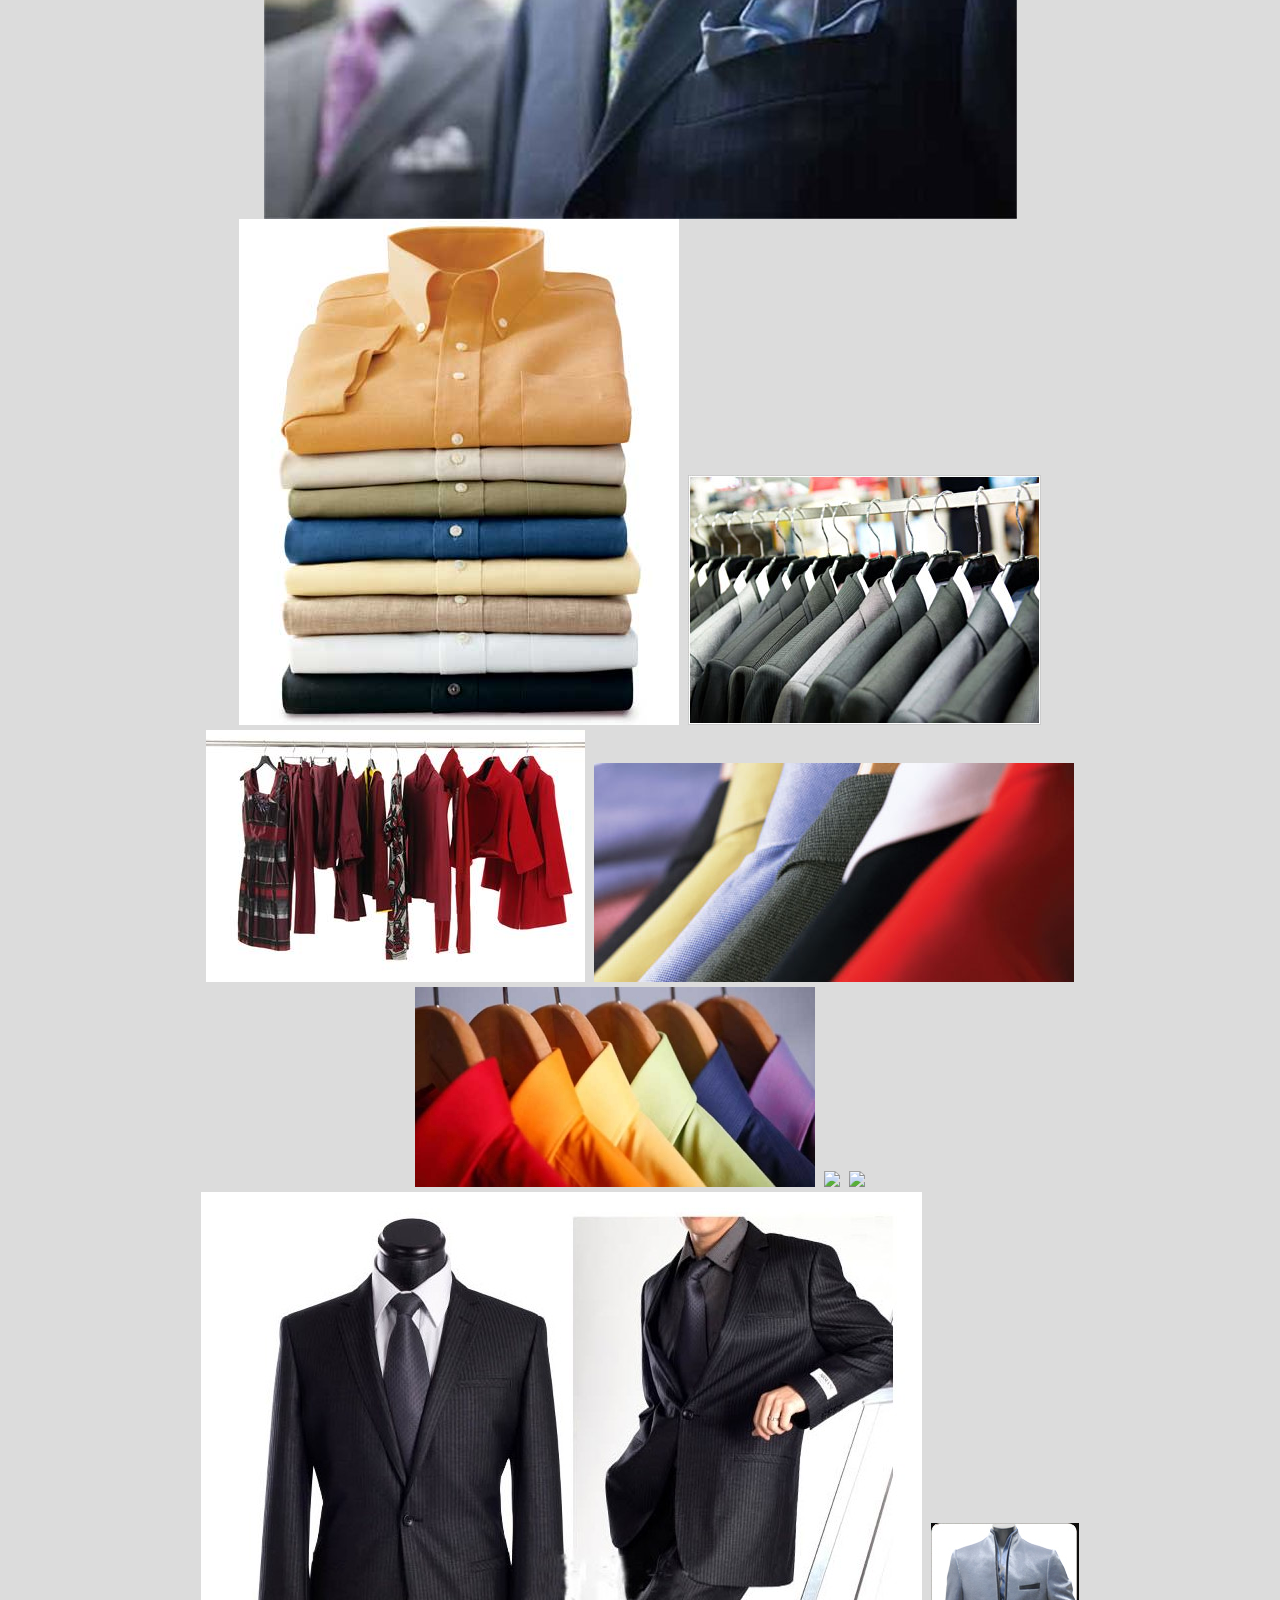
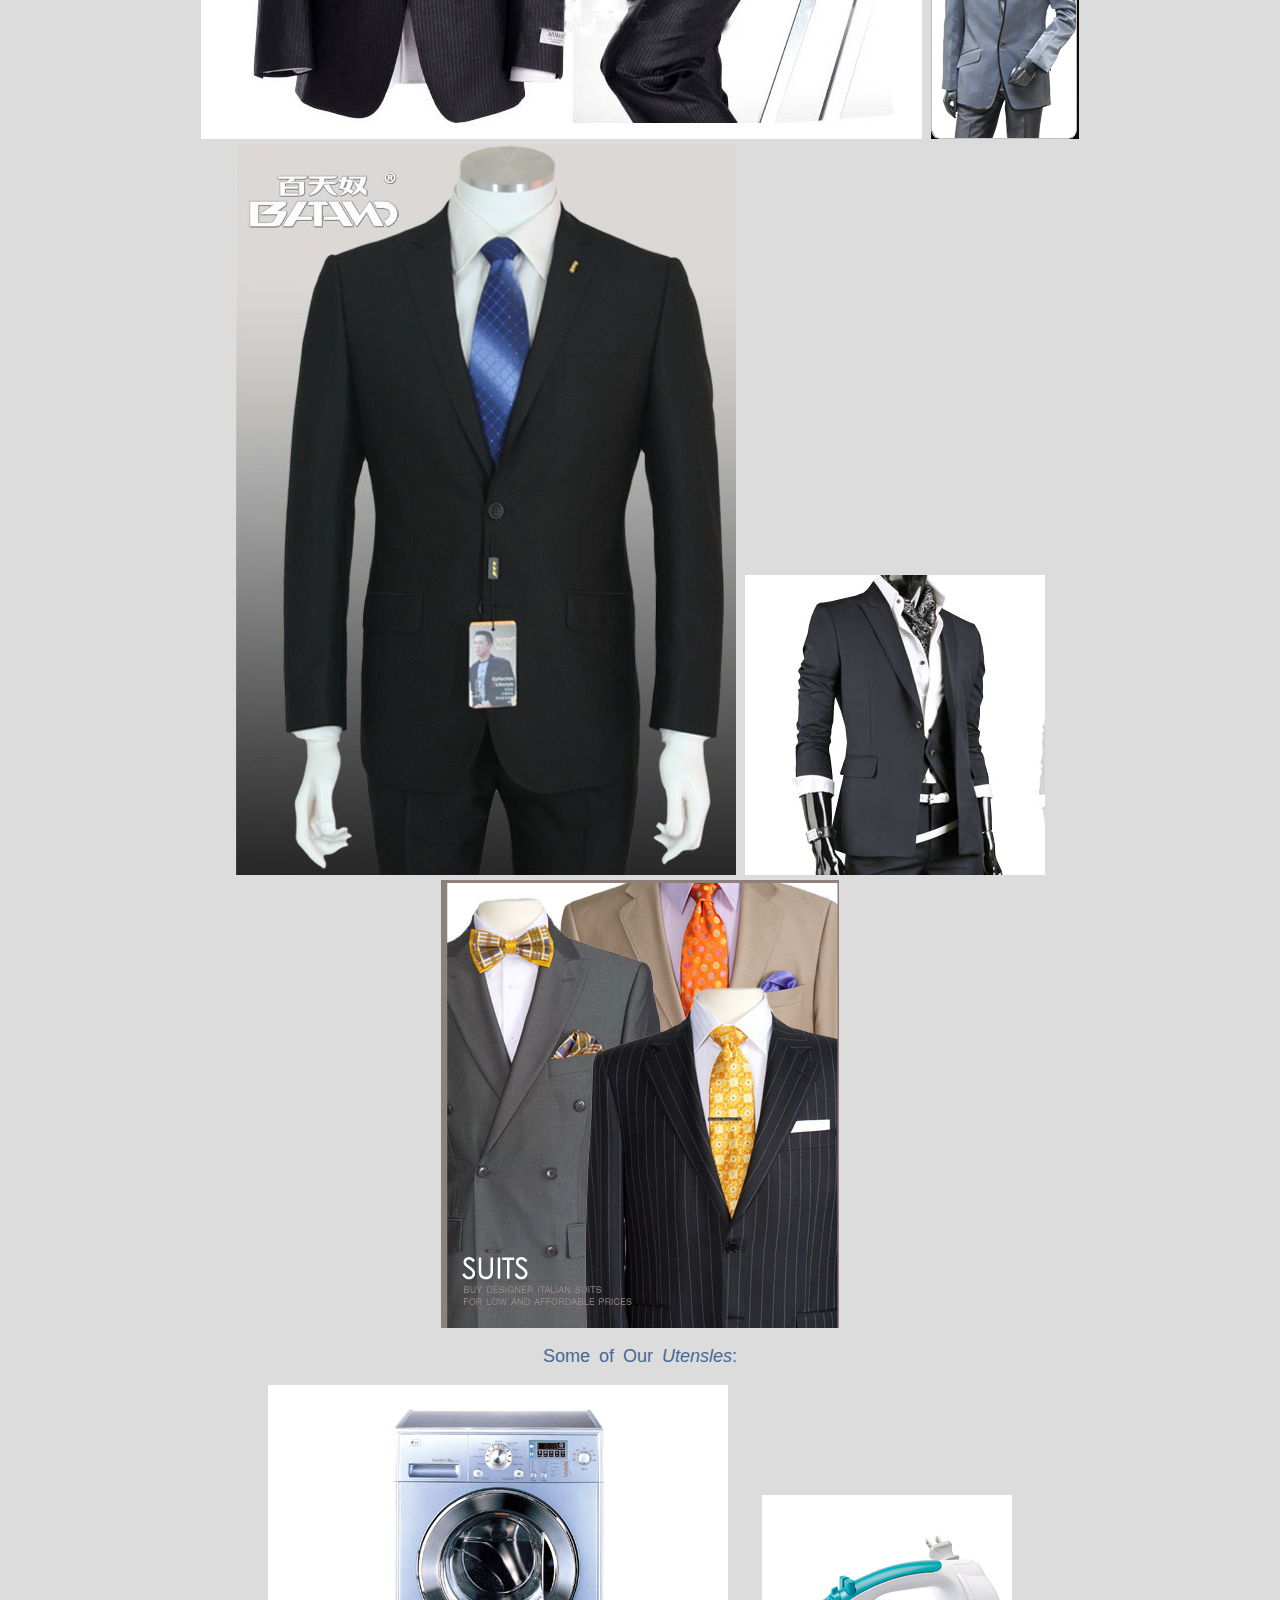
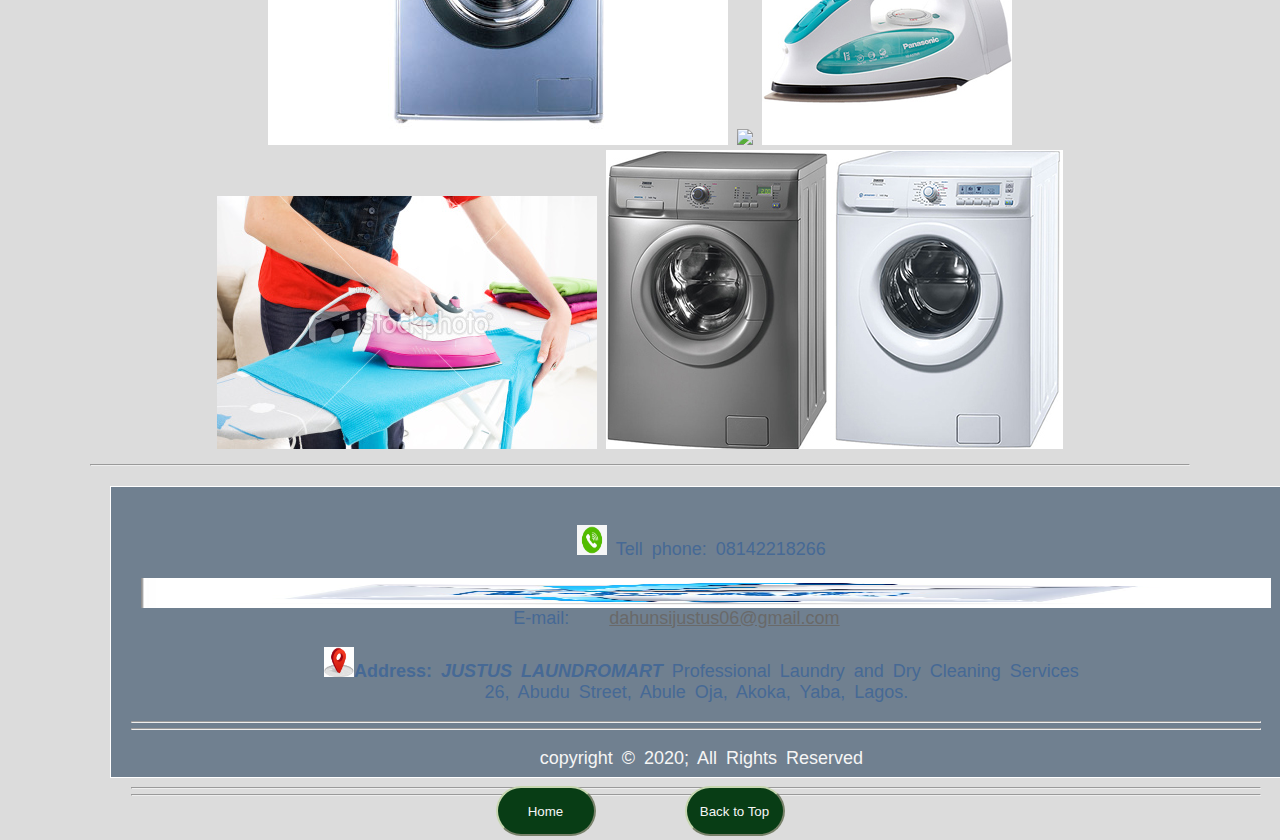
==== commit 69777b12: "improve1" ====
--- a/about.html
+++ b/about.html
@@ -94,39 +94,55 @@
                     Gallery
                 </h2>
                 <p>view some of our works:</p>
-                <img src= ./pix1.jpg>
-                <img src= ./pix2.jpg>
-                <img src= ./pix3.jpg>
-                <img src= ./pix4.jpg>
-                <img src= ./pix5.jpg>
-                <img src= ./pix6.jpg>
-                <img src= ./pix7.jpg>
-                <img src= ./pix8.jpg>
-                <img src= ./pix9.jpg>
-                <img src= ./pix10.jpg>
-                <img src= ./pix11.jpg>
-                <img src= ./pix12.jpg>
-                <img src= ./pix13.jpg>
-                <img src= ./pix14.jpg>
-                <img src= ./pix15.jpg>
-                <img src= ./pix116.jpg>
-                <img src= ./pix16.jpg>
-                <img src= ./pix17.jpg>
-                <img src= ./pix18.jpg>
-                <img src= ./pix19.jpg>
-                <img src= ./pix20.jpg>
-                <img src= ./pix21.jpg>
-                <img src= ./pix22.jpg>
-                <img src= ./pix23.jpg>
-                <img src= ./pix24.jpg>
+                <img src= ./pix/pix1.jpg>
+                <img src= ./pix/pix2.jpg>
+                <img src= ./pix/pix3.jpg>
+                <img src= ./pix/pix4.jpg>
+                <img src= ./pix/pix5.jpg>
+                <img src= ./pix/pix6.jpg>
+                <img src= ./pix/pix7.jpg>
+                <img src= ./pix/pix8.jpg>
+                <img src= ./pix/pix9.jpg>
+                <img src= ./pix/pix10.jpg>
+                <img src= ./pix/pix11.jpg>
+                <img src= ./pix/pix12.jpg>
+                <img src= ./pix/pix13.jpg>
+                <img src= ./pix/pix14.jpg>
+                <img src= ./pix/pix15.jpg>
+                <img src= ./pix/pix116.jpg>
+                <img src= ./pix/pix16.jpg>
+                <img src= ./pix/pix17.jpg>
+                <img src= ./pix/pix18.jpg>
+                <img src= ./pix/pix19.jpg>
+                <img src= ./pix/pix20.jpg>
+                <img src= ./pix/pix21.jpg>
+                <img src= ./pix/pix22.jpg>
+                <img src= ./pix/pix23.jpg>
+                <img src= ./pix/pix24.jpg>
                 <p>Some of Our <em>Utensles</em>:</p>
-                <img src= ./pix25.jpg>
-                <img src= ./pix26.jpg>
-                <img src= ./pix27.jpg>
-                <img src= ./pix28.jpg>
-                <img src= ./pix29.jpg>
+                <img src= ./pix/pix25.jpg>
+                <img src= ./pix/pix26.jpg>
+                <img src= ./pix/pix27.jpg>
+                <img src= ./pix/pix28.jpg>
+                <img src= ./pix/pix29.jpg>
                 <hr>
                 </div>
+
+                <footer>
+
+                <div id=foot>
+                    <p><img src= ./log0/call.logo.png id="call"> Tell phone: 08142218266</p>
+                <p><img src= ./log0/Email.logo.jpg id="email">E-mail:<a href="mailto:dahunsijustus06@gmail.com">dahunsijustus06@gmail.com</a> </p>
+                <p><img src= ./log0/locat.logo.PNG id="locat"><strong>Address: </strong><em><strong>JUSTUS LAUNDROMART </strong></em>Professional Laundry and Dry Cleaning Services 
+                <br>26, Abudu Street, Abule Oja, Akoka, Yaba, Lagos.
+            </p></div>
+                
+                <hr>
+                <hr>
+                <p>copyright &copy; 2020; All Rights Reserved </p>
+                <hr>
+                <hr>
+            </footer>
 
             <a href="index.html"><button>Home</button></a>
         <a href="about.html"><button>Back to Top</button></a>
--- a/style.css
+++ b/style.css
@@ -1,30 +1,54 @@
 head {
-    background-color: rgb(172, 247, 74);
+    background-color: #2F4F4F;
     margin-top: 10vw;
     margin: 30px auto;
     color:whitesmoke
 
 }
 body {
-  background-color: rgb(27, 43, 5);
+  background-color: #DCDCDC;
     margin: 0 auto;
     margin-top: 10vw;
-    color: aliceblue;
-
-}
-
-
-
-
-header {
-    background-color: rgba(255, 195, 127, 0.801);
+    
+    color: #2F4F4F;
+    width: 89%;
+    height: 1000px;
+    padding:0px;
+    font-family: fantasy;
+    font-size: 20px;
+    word-spacing: 4px;
+}
+
+
+nav {
+    background-color: #2F4F4F;
+    color: white;  
     border-bottom: 5px solid #466995;
     position: fixed;
-    width: 100%;
-    margin-top: -100px;
+    width: 86%;
+    margin-top: 5px;
     height: 100px;
-    color: whitesmoke;
-  }
+    text-align: center;
+    text-indent: 1em;
+    text-transform: capitalize;
+    padding: 5px;
+  }
+
+  header{
+    background-color:#2F4F4F;
+    color: white; 
+    width: 86%; 
+    padding:30px;
+    margin:20px;
+    align: center;
+    }
+
+
+    #carouselPictureIndicator{
+      padding-top: 100px;
+      width: 86%:
+    }
+  
 
   button {
     background-color: rgb(8, 61, 21);
@@ -39,7 +63,7 @@
     
   }
 
-  .button {
+  /* .button {
     background-color: rgb(8, 61, 21);
     color: whitesmoke;
     border-color: rgb(198, 214, 175);
@@ -50,7 +74,7 @@
     width: 100px;
     height: 50px;
     
-  }
+  } */
   
   .button:hover {
     background: transparent;
@@ -68,6 +92,8 @@
     cursor: pointer;
     border-radius: 140px;
     background: transparent;
+    text-align: center;
+    font-size: 8px;
 }
 
 button:hover{
@@ -77,6 +103,11 @@
     background-color: rgb(55, 165, 51)
 }
 
+.card {
+  width: 60%;
+  align: center;
+}
+
 button a{
   color: whitesmoke;
 }
@@ -112,8 +143,25 @@
 
 }
 
-#carousel-item {
-  width: 100%
+a{
+ color: white;
+ padding:20px; 
+ margin: 20px;
+}
+
+a:link {
+  color: #696969; 
+  padding:20px; 
+  margin: 20px;
+}
+
+a:visited {
+  color: #696969; 
+  padding:20px; 
+  margin: 20px;
+}
+
+
 }
   img {
     margin-top: 20px;
@@ -126,13 +174,13 @@
   }
 
   
-  h1 {
-    color: #466995;
+  .top {
+    color: #DCDCDC;
     font-family: 'Oswald', sans-serif;
-    font-size: 32px;
-    font-weight: 300;
+    font-size: 30px;
+    font-weight: 250;
     text-transform: uppercase;
-    background-color: bisque;
+    background-color: 	#708090;
     font-weight: 200;
     text-align: center;
 
@@ -167,11 +215,19 @@
   }
   
   footer {
-    background-color: #DBE9EE;
-    text-align: center;
-    height: 375px;
+    background-color: #708090;
+    color: white;
+    text-align: center;
+    text-indent: 1em; 
+    font-size: 10px;
+    padding: 20px;
+    margin: 20px;
+    border: groove thin white;
+    height: 250px;
+    width: 1130px;
     color: rgb(172, 247, 74);
   }
+  
 
   #email{
     width: 100%;
@@ -194,4 +250,24 @@
   }
  
   
-  +  /* <style>
+
+section{
+color: black; text-align: center; text-indent: 1em; text-transform:
+capitalize; padding:0px; margin: 20px; background-color:white; text-decoration:
+none;
+}
+
+
+
+
+h1{
+color:white;
+}
+h2{
+color: black; text-align: center;
+}
+article{
+border-bottom-style: solid;
+}
+</style> */